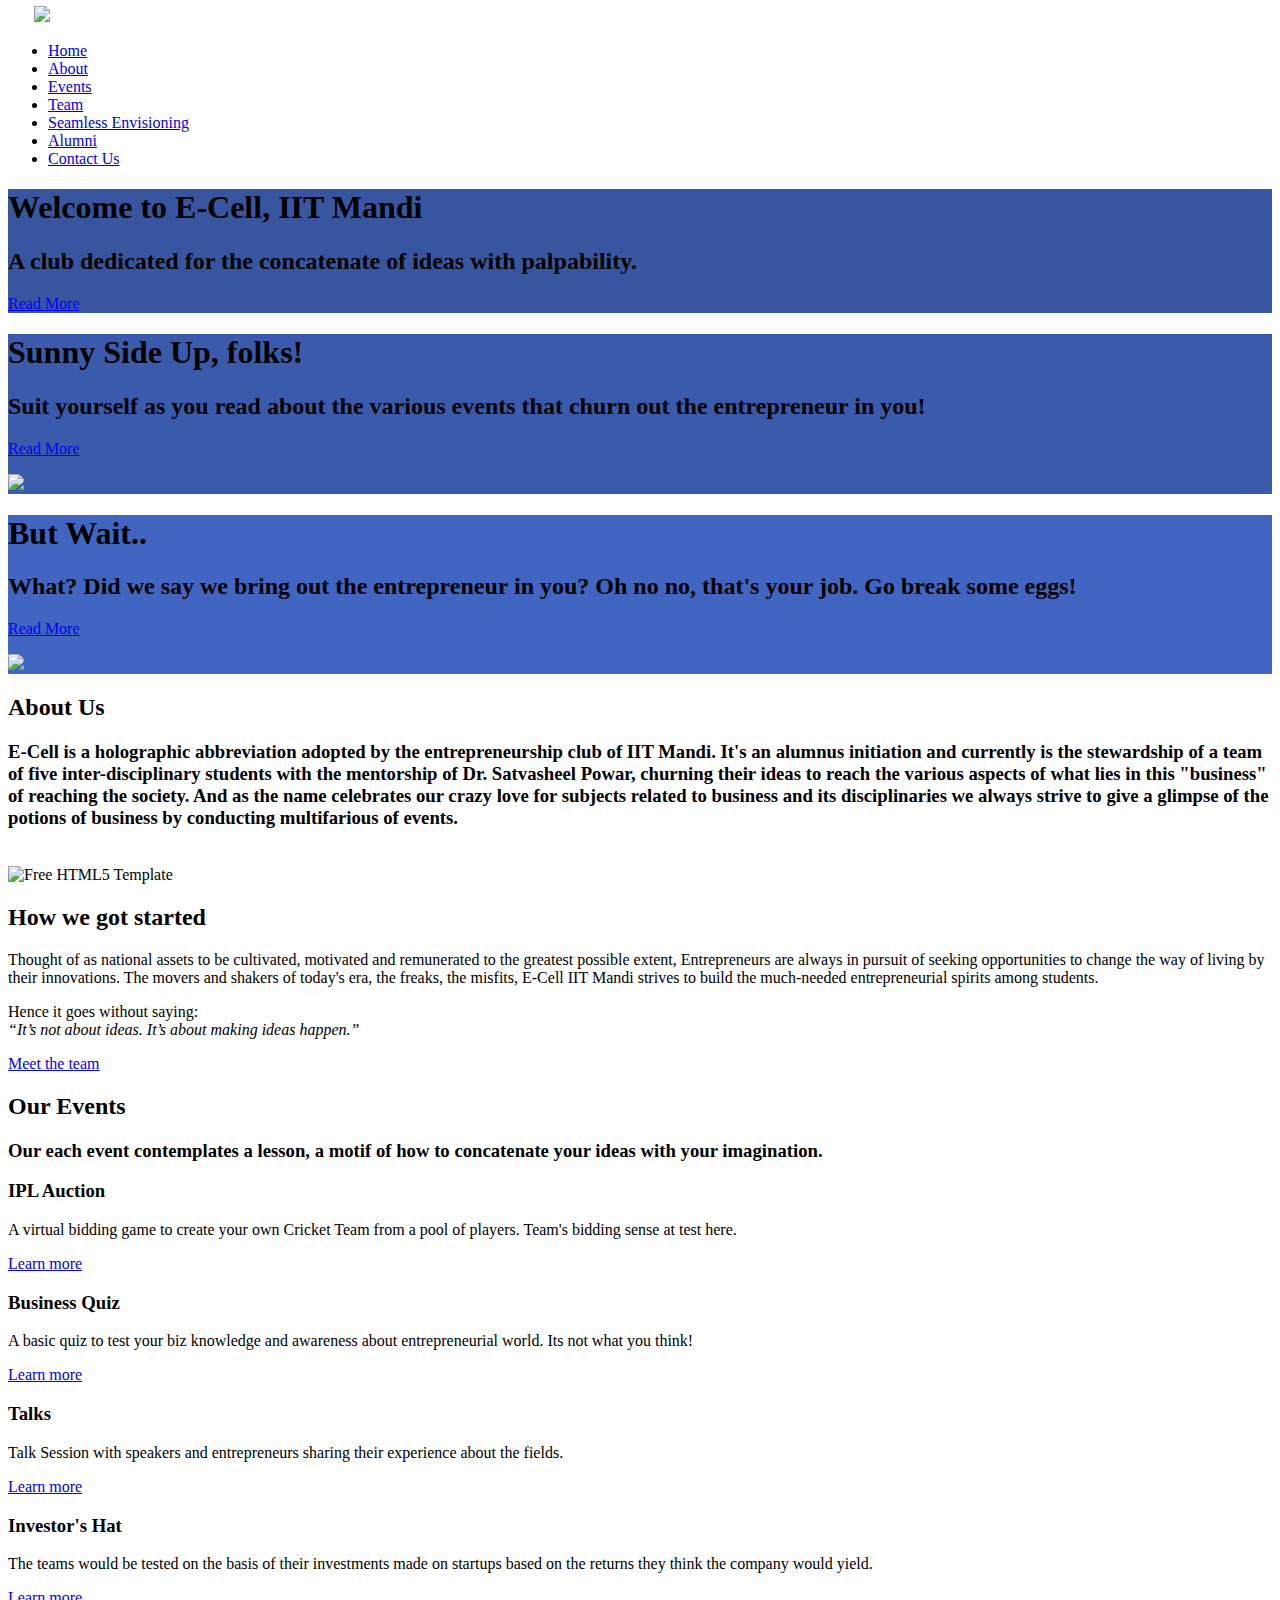
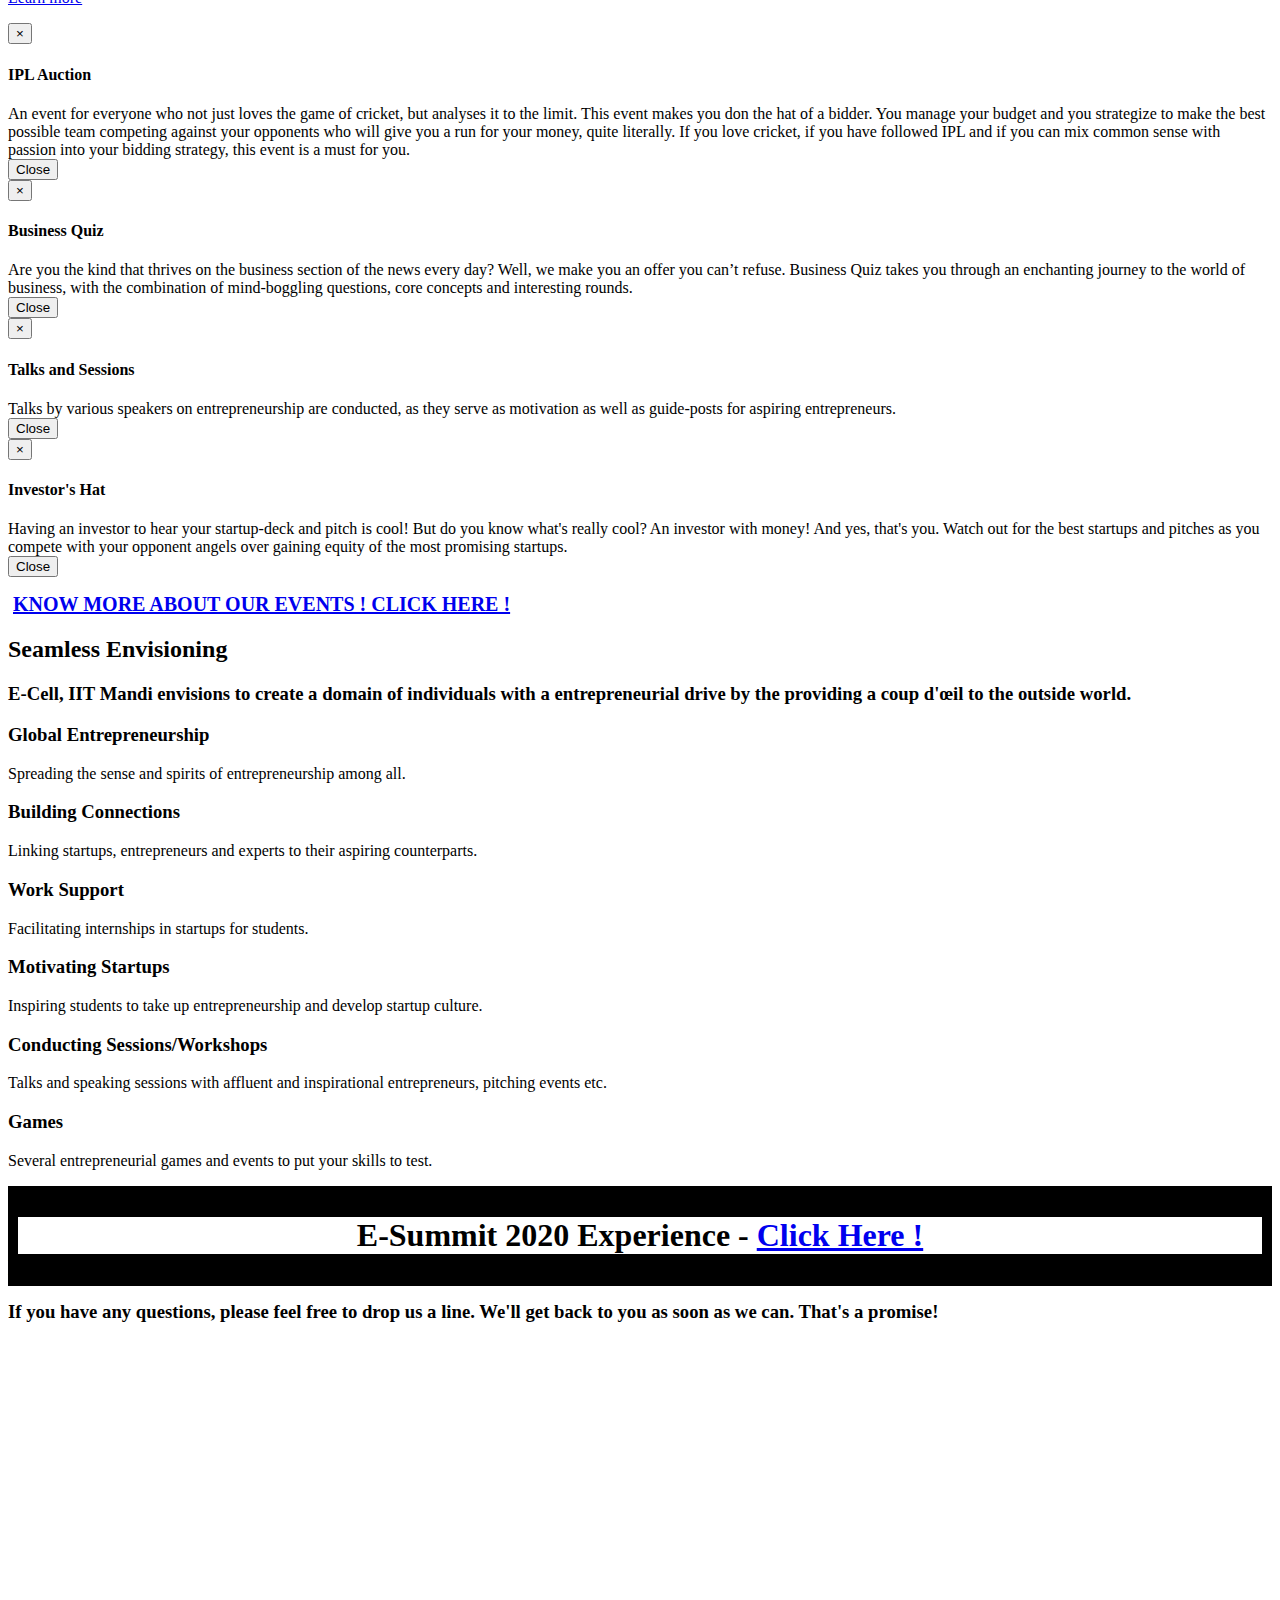
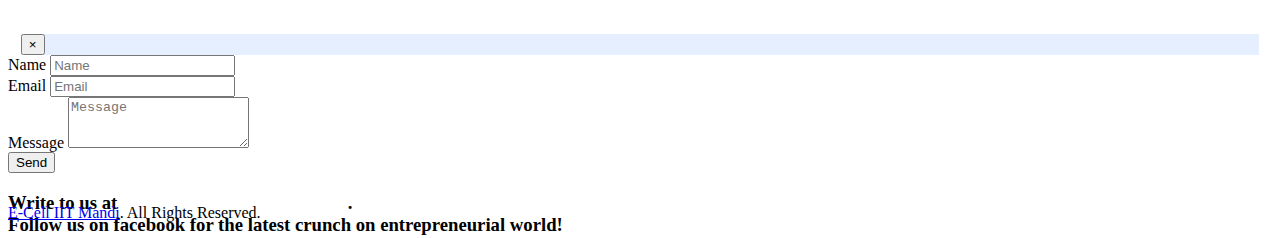
==== index.html @ efbd0212 "Alumni2016" ====
<!--
	For E-Cell IIT Mandi
	WebMaster : Hritik Gupta
-->
<!DOCTYPE html>
<!--[if gt IE 8]><!--> <html class="no-js"> <!--<![endif]-->
	<head>
	<!-- Global site tag (gtag.js) - Google Analytics -->
	<script async src="https://www.googletagmanager.com/gtag/js?id=UA-108229209-1"></script>
	<script>
	  window.dataLayer = window.dataLayer || [];
	  function gtag(){dataLayer.push(arguments);}
	  gtag('js', new Date());

	  gtag('config', 'UA-108229209-1');
	</script>

	<meta charset="utf-8">
	<meta http-equiv="X-UA-Compatible" content="IE=edge">
	<title>E-Cell, IIT Mandi</title>
	<meta name="viewport" content="width=device-width, initial-scale=1">
	<meta name="description" content="E-Cell, IIT Mandi | Entrepreneurship Cell, IIT Mandi, a club dedicated for the concatenate of ideas with palpability and discernity, is a student organisation that aims to instigate the entrepreneurial spirits among students." />
	<meta name="robots" content="noodp" />
	<meta name="keywords" content="ecell iit mandi, ecell, iit mandi" />
	<meta name="author" content="Hritik Gupta" />


  <!-- Facebook and Twitter integration -->
	<meta property="og:title" content="E-Cell, IIT Mandi"/>
	<meta property="og:image" content="images/fbinteg.png"/>
	<meta property="og:url" content=""/>
	<meta property="og:site_name" content=""/>
	<meta property="og:description" content="Entrepreneurship Cell, IIT Mandi is a student organisation that aims to instigate the entrepreneurial spirits among students."/>
	<meta name="twitter:title" content="E-Cell, IIT Mandi" />
	<meta name="twitter:image" content="images/fbinteg.png" />
	<meta name="twitter:url" content="" />
	<meta name="twitter:card" content="" />

	<!-- Place favicon.ico and apple-touch-icon.png in the root directory -->
	<link rel="shortcut icon" href="images/top2.png">

	<link href='https://fonts.googleapis.com/css?family=Source+Sans+Pro:400,300,600,400italic,700' rel='stylesheet' type='text/css'>

	<link href='http://fonts.googleapis.com/css?family=Lato:300,400|Crimson+Text' rel='stylesheet' type='text/css'>

	<!-- Animate.css -->
	<link rel="stylesheet" href="css/animate.css">
	<!-- Icomoon Icon Fonts-->
	<link rel="stylesheet" href="css/icomoon.css">
	<!-- Simple Line Icons -->
	<link rel="stylesheet" href="css/simple-line-icons.css">
	<!-- Owl Carousel -->
	<link rel="stylesheet" href="css/owl.carousel.min.css">
	<link rel="stylesheet" href="css/owl.theme.default.min.css">
	<!-- Bootstrap  -->
	<link rel="stylesheet" href="css/bootstrap.css">

	<link rel="stylesheet" href="css/style.css">
	<link rel="stylesheet" href="css/style2.css">
	<link rel="stylesheet" href="css/ekko-lightbox.css">

	<link rel="stylesheet" href="css/themify-icons.css">
	<link rel="stylesheet" href="css/magnific-popup.css">
	<link rel="stylesheet" href="css/superfish.css">
	<link rel="stylesheet" href="css/easy-responsive-tabs.css">


	<!-- Modernizr JS -->
	<script src="js/modernizr-2.6.2.min.js"></script>
	<script src="https://ajax.googleapis.com/ajax/libs/jquery/3.2.0/jquery.min.js"></script>

	<!-- FOR IE9 below -->
	<!--[if lt IE 9]>
	<script src="js/respond.min.js"></script>
	<![endif]-->

	</head>
	<body>

	<style type="text/css">
		.navbar-brand{
			padding: 2vw;
			margin-top: 1.3vw;
		}
		/* hide mobile version by default */
	  .navbar-header .navbar-brand .mobile {
	    display: none;
	  }
	  /* when screen is less than 600px wide
	     show mobile version and hide desktop */
	  @media (max-width: 768px) {
	    .navbar-header .navbar-brand .mobile {
	      display: block;
	    }
	    .navbar-header .navbar-brand .desktop {
	      display: none;
	    }
	    /*
	    h2.fh5co-sub-lead.to-animate.anton.fadeInUp.animated{
	    	font-size: 15px;
	    }*/
	  }
	  @media (max-width: 768px) {
	    .iphone-image .iphone img {
	      display: none;
	    }
	    .second div{
	    	text-align: center;
	    }
	    h3.tt{
	    	text-align: center;
	    }
	  }

	  textarea{
	  	resize:vertical;
	  }

	</style>

	<header role="banner" id="fh5co-header">
			<div class="container">
				<!-- <div class="row"> -->
			    <nav class="navbar navbar-default">
		        <div class="navbar-header">
		        	<!-- Mobile Toggle Menu Button -->
					<a href="#" class="js-fh5co-nav-toggle fh5co-nav-toggle" data-toggle="collapse" data-target="#navbar" aria-expanded="false" aria-controls="navbar"><i></i></a>
		          	<a class="navbar-brand" href="index.html"><img src="images/top.png" class="desktop" style="margin-top: -3vw"/>
		          	<img src="images/top3.png" class="mobile" style="margin-top: -3vw" /></a>
		        </div>
		        <div id="navbar" class="navbar-collapse collapse">
		          <ul class="nav navbar-nav navbar-right">
		            <li class="active"><a href="#" data-nav-section="home"><span>Home</span></a></li>
		            <li><a href="#" data-nav-section="about"><span>About</span></a></li>
		            <li><a href="#" data-nav-section="press"><span>Events</span></a></li>
					<li><a href="team.html"><span>Team</span></a></li>
		            <li><a href="#" data-nav-section="features"><span>Seamless Envisioning</span></a></li>
		            <li><a href='./Alumni/Alumni2016.html'><span>Alumni</span></a></li>
		            <li><a href="#" data-nav-section="contact"><span>Contact Us</span></a></li>
		          </ul>
		        </div>
			    </nav>
			  <!-- </div> -->
		  </div>
	</header>

	<div id="slider" data-section="home">
		<div class="owl-carousel owl-carousel-fullwidth">

		<div class="item" style="background: #38569f;">
		    	<div class="container" style="position: relative;">
		    		<div class="row">
					    <div class="col-md-8 col-md-offset-2 text-center tt">
		    				<div class="fh5co-owl-text-wrap">
						    	<div class="fh5co-owl-text">
		    						<h1 class="fh5co-lead to-animate">Welcome to E-Cell, IIT Mandi</h1>
									<h2 class="fh5co-sub-lead to-animate anton">A club dedicated for the concatenate of ideas with palpability.<br/></h2>
									<p class="to-animate-2"><a href="#" data-nav-section="about" target="_self" class="btn btn-primary btn-lg">Read More</a></p>
								</div>
							</div>
		    			</div>
		    		</div>
		    	</div>
		    </div>
		<div class="item" style="background: #3A5BAB;">
		    	<div class="container" style="position: relative;">
		    		<div class="row second">
		    			<div class="col-md-7 col-md-push-1 col-md-push-5 col-sm-7 col-sm-push-1 col-sm-push-5">
			    			<div class="fh5co-owl-text-wrap">
						    	<div class="fh5co-owl-text">
						    		<h1 class="fh5co-lead to-animate">Sunny Side Up, folks!</h1>
									<h2 class="fh5co-sub-lead to-animate">Suit yourself as you read about the various events that churn out the entrepreneur in you!</h3>
									<p class="to-animate-2"><a href="#" data-nav-section="about" target="_self" class="btn btn-primary btn-lg">Read More</a></p>
						    	</div>
						    </div>
					    </div>
					    <div class="col-md-4 col-md-pull-7 col-sm-4 col-sm-pull-7 iphone-image">
					    	<div class="iphone to-animate-2"><img src="images/bulb.png"></div>
					    </div>

		    		</div>
		    	</div>
		    </div>
		    <div class="item" style="background: #4166C1;">
		    	<div class="container" style="position: relative;">
		    		<div class="row second">
		    			<div class="col-md-7 col-md-push-1 col-md-push-5 col-sm-7 col-sm-push-1 col-sm-push-5">
			    			<div class="fh5co-owl-text-wrap">
						    	<div class="fh5co-owl-text">
						    		<h1 class="fh5co-lead to-animate">But Wait..</h1>
									<h2 class="fh5co-sub-lead to-animate">What? Did we say we bring out the entrepreneur in you? Oh no no, that's your job. Go break some eggs!</h2>
									<p class="to-animate-2"><a href="#" data-nav-section="about" target="_self" class="btn btn-primary btn-lg">Read More</a></p>
						    	</div>
						    </div>
					    </div>
					    <div class="col-md-4 col-md-pull-7 col-sm-4 col-sm-pull-7 iphone-image">
					    	<div class="iphone to-animate-2"><img src="images/hands.png"></div>
					    </div>

		    		</div>
		    	</div>
		    </div>
		</div>
	</div>

	<div id="fh5co-about-us" data-section="about">
		<div class="container">
			<div class="row row-bottom-padded-lg" id="about-us">
				<div class="col-md-12 section-heading text-center">
					<h2 class="to-animate">About Us</h2>
					<div class="row">
						<div class="col-md-8 col-md-offset-2 to-animate">
							<h3>E-Cell is a holographic abbreviation adopted by the entrepreneurship club of IIT Mandi. It's an alumnus initiation and currently is the stewardship of a team of five inter-disciplinary students with the mentorship of Dr. Satvasheel Powar, churning their ideas to reach the various aspects of what lies in this "business" of reaching the society. And as the name celebrates our crazy love for subjects related to business and its disciplinaries we always strive to give a glimpse of the potions of business by conducting multifarious of events.</h3>
						</div>
					</div>
				</div>
				<div class="row">
				<div class="col-md-8 to-animate">
					<br>
					<img src="images/wall.png" class="img-responsive img-rounded" alt="Free HTML5 Template">
				</div>
				<div class="col-md-4 to-animate">
					<h2>How we got started</h2>
					<p>Thought of as national assets to be cultivated, motivated and remunerated to the greatest possible extent, Entrepreneurs are always in pursuit of seeking opportunities to change the way of living by their innovations. The movers and shakers of today's era, the freaks, the misfits, E-Cell IIT Mandi strives to build the much-needed entrepreneurial spirits among students.</p>
					<p>Hence it goes without saying: <br/> <i>“It’s not about ideas. It’s about making ideas happen.”</i></p>
					<p><a href="team.html" class="btn btn-primary" style="width: 100%">Meet the team</a></p>
				</div>
			</div>
			</div>
	</div>

	<div id="fh5co-press" data-section="press">
		<div class="container">
			<div class="row">
				<div class="col-md-12 section-heading text-center">
					<h2 class="single-animate animate-press-1">Our Events</h2>
					<div class="row">
						<div class="col-md-8 col-md-offset-2 subtext single-animate animate-press-2">
							<h3>Our each event contemplates a lesson, a motif of how to concatenate your ideas with your imagination.</h3>
						</div>
					</div>
				</div>
			</div>
			<div class="row">
				<div class="col-md-6">
					<!-- Press Item -->
					<div class="fh5co-press-item to-animate">
						<div class="fh5co-press-img" style="background-image: url(images/iplauc.jpg)">
						</div>
						<div class="fh5co-press-text">
							<h3 class="h2 fh5co-press-title">IPL Auction<span class="fh5co-border"></span></h3>
							<p>A virtual bidding game to create your own Cricket Team from a pool of players. Team's bidding sense at test here.</p>
							<p><a href="#iplModal" class="btn btn-primary btn-sm" data-toggle="modal">Learn more</a></p>
						</div>
					</div>
					<!-- Press Item -->
				</div>

				<div class="col-md-6">
					<!-- Press Item -->
					<div class="fh5co-press-item to-animate">
						<div class="fh5co-press-img" style="background-image: url(images/bizquiz.jpg)">
						</div>
						<div class="fh5co-press-text">
							<h3 class="h2 fh5co-press-title">Business Quiz <span class="fh5co-border"></span></h3>
							<p>A basic quiz to test your biz knowledge and awareness about entrepreneurial world. Its not what you think!</p>
							<p><a href="#bizModal" class="btn btn-primary btn-sm" data-toggle="modal">Learn more</a></p>
						</div>
					</div>
					<!-- Press Item -->
				</div>

				<div class="col-md-6">
					<!-- Press Item -->
					<div class="fh5co-press-item to-animate">
						<div class="fh5co-press-img" style="background-image: url(images/talk.jpg);">
						</div>
						<div class="fh5co-press-text">
							<h3 class="h2 fh5co-press-title">Talks<span class="fh5co-border"></span></h3>
							<p>Talk Session with speakers and entrepreneurs sharing their experience about the fields.</p>
							<p><a href="#talkModal" class="btn btn-primary btn-sm" data-toggle="modal">Learn more</a></p>
						</div>
					</div>
					<!-- Press Item -->
				</div>

				<div class="col-md-6">
					<!-- Press Item -->
					<div class="fh5co-press-item to-animate">
						<div class="fh5co-press-img" style="background-image: url(images/invhat.jpg);">
						</div>
						<div class="fh5co-press-text">
							<h3 class="h2 fh5co-press-title">Investor's Hat<span class="fh5co-border"></span></h3>
							<p>The teams would be tested on the basis of their investments made on startups based on the returns they think the company would yield.</p>
							<p><a href="#invhModal" class="btn btn-primary btn-sm" data-toggle="modal">Learn more</a></p>
						</div>
					</div>
					<!-- Press Item -->
				</div>

				<!--event modals after this-->

			    <div id="iplModal" class="modal fade">
			        <div class="modal-dialog">
			            <div class="modal-content">
			                <div class="modal-header">
			                    <button type="button" class="close" data-dismiss="modal" aria-hidden="true">&times;</button>
			                    <h4 class="modal-title">IPL Auction</h4>
			                </div>
			                <div class="modal-body">
								An event for everyone who not just loves the game of cricket, but analyses it to the limit. This event makes you don the hat of a bidder. You manage your budget and you strategize to make the best possible team competing against your opponents who will give you a run for your money, quite literally. If you love cricket, if you have followed IPL and if you can mix common sense with passion into your bidding strategy, this event is a must for you.
			                </div>
			                <div class="modal-footer">
			                    <button type="button" class="btn btn-default" data-dismiss="modal">Close</button>
			                </div>
			            </div>
			        </div>
			    </div>
			    <div id="bizModal" class="modal fade">
			        <div class="modal-dialog">
			            <div class="modal-content">
			                <div class="modal-header">
			                    <button type="button" class="close" data-dismiss="modal" aria-hidden="true">&times;</button>
			                    <h4 class="modal-title">Business Quiz</h4>
			                </div>
			                <div class="modal-body">
								Are you the kind that thrives on the business section of the news every day? Well, we make you an offer you can’t refuse. Business Quiz takes you through an enchanting journey to the world of business, with the combination of mind-boggling questions, core concepts and interesting rounds.
			                </div>
			                <div class="modal-footer">
			                    <button type="button" class="btn btn-default" data-dismiss="modal">Close</button>
			                </div>
			            </div>
			        </div>
			    </div>
			    <div id="talkModal" class="modal fade">
			        <div class="modal-dialog">
			            <div class="modal-content">
			                <div class="modal-header">
			                    <button type="button" class="close" data-dismiss="modal" aria-hidden="true">&times;</button>
			                    <h4 class="modal-title">Talks and Sessions</h4>
			                </div>
			                <div class="modal-body">
								Talks by various speakers on entrepreneurship are conducted, as they serve as motivation as well as guide-posts for aspiring entrepreneurs.
			                </div>
			                <div class="modal-footer">
			                    <button type="button" class="btn btn-default" data-dismiss="modal">Close</button>
			                </div>
			            </div>
			        </div>
			    </div>
			    <div id="invhModal" class="modal fade">
			        <div class="modal-dialog">
			            <div class="modal-content">
			                <div class="modal-header">
			                    <button type="button" class="close" data-dismiss="modal" aria-hidden="true">&times;</button>
			                    <h4 class="modal-title">Investor's Hat</h4>
			                </div>
			                <div class="modal-body">
								Having an investor to hear your startup-deck and pitch is cool! But do you know what's really cool? An investor with money! And yes, that's you. Watch out for the best startups and pitches as you compete with your opponent angels over gaining equity of the most promising startups.
			                </div>
			                <div class="modal-footer">
			                    <button type="button" class="btn btn-default" data-dismiss="modal">Close</button>
			                </div>
			            </div>
			        </div>
			    </div>
			    <p><a href="events-so-far.html" class="btn btn-primary" style="width: 100%; height: 50px; padding-left: 5px;padding-right: 5px; font-size: 20px"><b>KNOW MORE ABOUT OUR EVENTS ! CLICK HERE !</b></a></p>

				<!--ends-->

			</div>
		</div>
	</div>

	<div id="fh5co-features" data-section="features">
		<div class="container">
			<div class="row">
				<div class="col-md-12 section-heading text-center">
					<h2 class="single-animate animate-features-1">Seamless Envisioning</h2>
					<div class="row">
						<div class="col-md-8 col-md-offset-2 single-animate animate-features-2">
							<h3>E-Cell, IIT Mandi envisions to create a domain of individuals with a entrepreneurial drive by the providing a coup d'œil to the outside world.</h3>
						</div>
					</div>
				</div>
			</div>
			<div class="row row-bottom-padded-sm">
				<div class="col-md-4 col-sm-6 col-xs-6 col-xxs-12 fh5co-service to-animate">
					<div class="fh5co-icon"><i class="icon-globe"></i></div>
					<div class="fh5co-desc">
						<h3>Global Entrepreneurship</h3>
						<p>Spreading the sense and spirits of entrepreneurship among all.</p>
					</div>
				</div>
				<div class="col-md-4 col-sm-6 col-xs-6 col-xxs-12 fh5co-service to-animate">
					<div class="fh5co-icon"><i class="icon-link"></i></div>
					<div class="fh5co-desc">
						<h3>Building Connections</h3>
						<p>Linking startups, entrepreneurs and experts to their aspiring counterparts.</p>
					</div>
				</div>
				<div class="clearfix visible-sm-block visible-xs-block"></div>
				<div class="col-md-4 col-sm-6 col-xs-6 col-xxs-12 fh5co-service to-animate">
					<div class="fh5co-icon"><i class="icon-briefcase"></i></div>
					<div class="fh5co-desc">
						<h3>Work Support</h3>
						<p>Facilitating internships in startups for students.</p>
					</div>
				</div>
				<div class="col-md-4 col-sm-6 col-xs-6 col-xxs-12 fh5co-service to-animate">
					<div class="fh5co-icon"><i class="icon-fire"></i></div>
					<div class="fh5co-desc">
						<h3>Motivating Startups</h3>
						<p>Inspiring students to take up entrepreneurship and develop startup culture.</p>
					</div>
				</div>
				<div class="clearfix visible-sm-block visible-xs-block"></div>
				<div class="col-md-4 col-sm-6 col-xs-6 col-xxs-12 fh5co-service to-animate">
					<div class="fh5co-icon"><i class="icon-users"></i></div>
					<div class="fh5co-desc">
						<h3>Conducting Sessions/Workshops</h3>
						<p>Talks and speaking sessions with affluent and inspirational entrepreneurs, pitching events etc.</p>
					</div>
				</div>
				<div class="col-md-4 col-sm-6 col-xs-6 col-xxs-12 fh5co-service to-animate">
					<div class="fh5co-icon"><i class="icon-bulb"></i></div>
					<div class="fh5co-desc">
						<h3>Games</h3>
						<p>Several entrepreneurial games and events to put your skills to test.</p>
					</div>
				</div>
				<div class="clearfix visible-sm-block visible-xs-block"></div>
			</div>
		</div>
	</div>

	<div style="background-color: black; padding: 10px;">
		<p>
			<center>
			<h1 style="background: white">E-Summit 2020 Experience - <a href="summit.html">Click Here !</a></h1>
			</center>
		</p>
	</div>

	<div id="fh5co-testimonials" data-section="contact">
		<div class="container" style="margin-bottom:-4vw ; margin-top: -4vw">
			<div class="row">
				<div class="col-md-12 section-heading text-center">
					<h2 class="to-animate">Let us Connect</h2>
					<div class="row">
						<div class="col-md-8 col-md-offset-2 subtext to-animate">
							<h3>If you have any questions, please feel free to drop us a line. We'll get back to you as soon as we can. That's a promise!</h3>
						</div>
					</div>
				</div>
			</div>
			<div class="to-animate">
				<iframe width= 100% height="250" frameborder="0" style="border:0" src="https://www.google.com/maps/embed/v1/place?key=AIzaSyDTu0vvjYXye_JJHxzOhkNqbryvmiI9p1Q &q=Indian+Institute+of+Technology,+Mandi" allowfullscreen></iframe>
			</div>

			<div style="margin-top: 3vw" class="to-animate">

				<section>
					<div class="container">
						<div class="row">
							<div class="fh5co-spacer fh5co-spacer-sm"></div>
							<div class="col-md-8">

							<!--success message on submission-->
							<div id="messages" class="hide" role="alert" style="margin-right: 1vw; margin-left: 1vw; color:#001f51; background-color: #e5efff">
		  						<button type="button" id="hide" class="close" aria-label="Close"><span id="close">&times;</span></button>
		  						<div id="messages_content"></div>
							</div>
							<!--ends-->
								<form id="myform" action="form.php" method="post">
									<div class="col-md-12">
										<div class="form-group">
											<label for="name" class="sr-only">Name</label>
											<input placeholder="Name" id="name" required="required" type="text" class="form-control input-lg">
										</div>
									</div>
									<div class="col-md-12">
										<div class="form-group">
											<label for="email" class="sr-only">Email</label>
											<input placeholder="Email" id="email" validate="required:true"
    pattern="[a-zA-Z0-9!#$%&'*+\/=?^_`{|}~.-]+@[a-zA-Z0-9-]+(\.[a-zA-Z0-9-]+)*" required="required" type="text" class="form-control input-lg">
										</div>
									</div>

									<div class="col-md-12">
										<div class="form-group">
											<label for="message" class="sr-only">Message</label>
											<textarea placeholder="Message" id="message" required="required" class="form-control input-lg" rows="3"></textarea>
										</div>
									</div>
									<div class="col-md-12">
										<div class="form-group">
											<input type="submit" name="submit" class="btn btn-primary btn-lg" value="Send">
										</div>
									</div>
								</form>
							</div>
							<div class="col-md-4">
								<div class="section-heading text-center">
									<div class="row">
										<div class="subtext to-animate text-left">
											<h3 class="tt">Write to us at <a style="color: white">edc@students.iitmandi.ac.in</a>. <br/>Follow us on facebook for the latest crunch on entrepreneurial world!</h4>
										</div>
									</div>
								</div>
							</div>
							<div class="fh5co-spacer fh5co-spacer-md"></div>
						</div>
					</div>
				</section>
			</div>
		</div>
	</div>
	<footer id="footer" role="contentinfo">
		<div class="container">
			<div class="row row-bottom-padded-sm">
				<div class="col-md-12">
					<p class="copyright text-center"><a href="index.html">E-Cell IIT Mandi</a>. All Rights Reserved.</p>
				</div>
			</div>
		</div>
	</footer>

	<!-- jQuery -->
	<script src="js/jquery.min.js"></script>
	<!-- jQuery Easing -->
	<script src="js/jquery.easing.1.3.js"></script>
	<!-- Bootstrap -->
	<script src="js/bootstrap.min.js"></script>
	<!-- Waypoints -->
	<script src="js/jquery.waypoints.min.js"></script>
	<!-- Owl Carousel -->
	<script src="js/owl.carousel.min.js"></script>

	<script src="js/jquery.magnific-popup.min.js"></script>
	<script src="js/hoverIntent.js"></script>
	<script src="js/superfish.js"></script>
	<script src="js/easyResponsiveTabs.js"></script>
	<script src="js/fastclick.js"></script>
	<script src="js/main2.js"></script>


	<script type="text/javascript">


		window.onscroll = function (e){
			if($(window).width() >=	800){
				if( $(this).scrollTop() > 400 ) {
			        $(".desktop").hide();
			        $(".mobile").show();
			    }
			    else {
			      	$(".desktop").show();
		        	$(".mobile").hide();
	    		}
			}
		}
		$(document).on('click', '*[data-toggle="lightbox"]', function(event) {
		    event.preventDefault();
		    $(this).ekkoLightbox();
		});
	</script>

	<script type="text/javascript">
		$(document).ready(function(){
	    	$("#iplModal").on('shown.bs.modal', function(){
	       	 $(this).find('input[type="text"]').focus();
	    	});
		});
		$(document).ready(function(){
	    	$("#bizModal").on('shown.bs.modal', function(){
	       	 $(this).find('input[type="text"]').focus();
	    	});
		});
		$(document).ready(function(){
	    	$("#talkModal").on('shown.bs.modal', function(){
	       	 $(this).find('input[type="text"]').focus();
	    	});
		});
		$(document).ready(function(){
	    	$("#invhModal").on('shown.bs.modal', function(){
	       	 $(this).find('input[type="text"]').focus();
	    	});
		});

		$('#myform').on('submit', function(e) {
		  $('#messages').removeClass('hide').addClass('alert alert-success alert-dismissible').slideDown();
		  $('#messages_content').html('<h4 class="usefont" style="text-align: center"><strong>Thanks!</strong> <br/>We appreciate that you have taken the time to write to us. We will contact you soon.</h4>');
		  $('#modal').modal('show');
		  e.preventDefault();
		});

		$('#close').on('click', function(e) {
		  $('#messages').removeClass('alert alert-success alert-dismissible').addClass('hide').slideUp().hide();
		  $('#messages_content').html('');
		  $('#modal').modal('show');
		  e.preventDefault();
		});

		$("#myform").on("submit", function(event){
			event.preventDefault();
			var name = $("#name").val();
			var email = $("#email").val();
			var message= $("#message").val();
			$.post('form.php',{name:name,email:email,message:message},function(data){
				$('#msg').html(data);//handle received data
			});
			$("#myform")[0].reset();
		});

	</script>

	<script src="js/main.js"></script>
	<script src="js/ekko-lightbox.js"></script>

	</body>
</html>
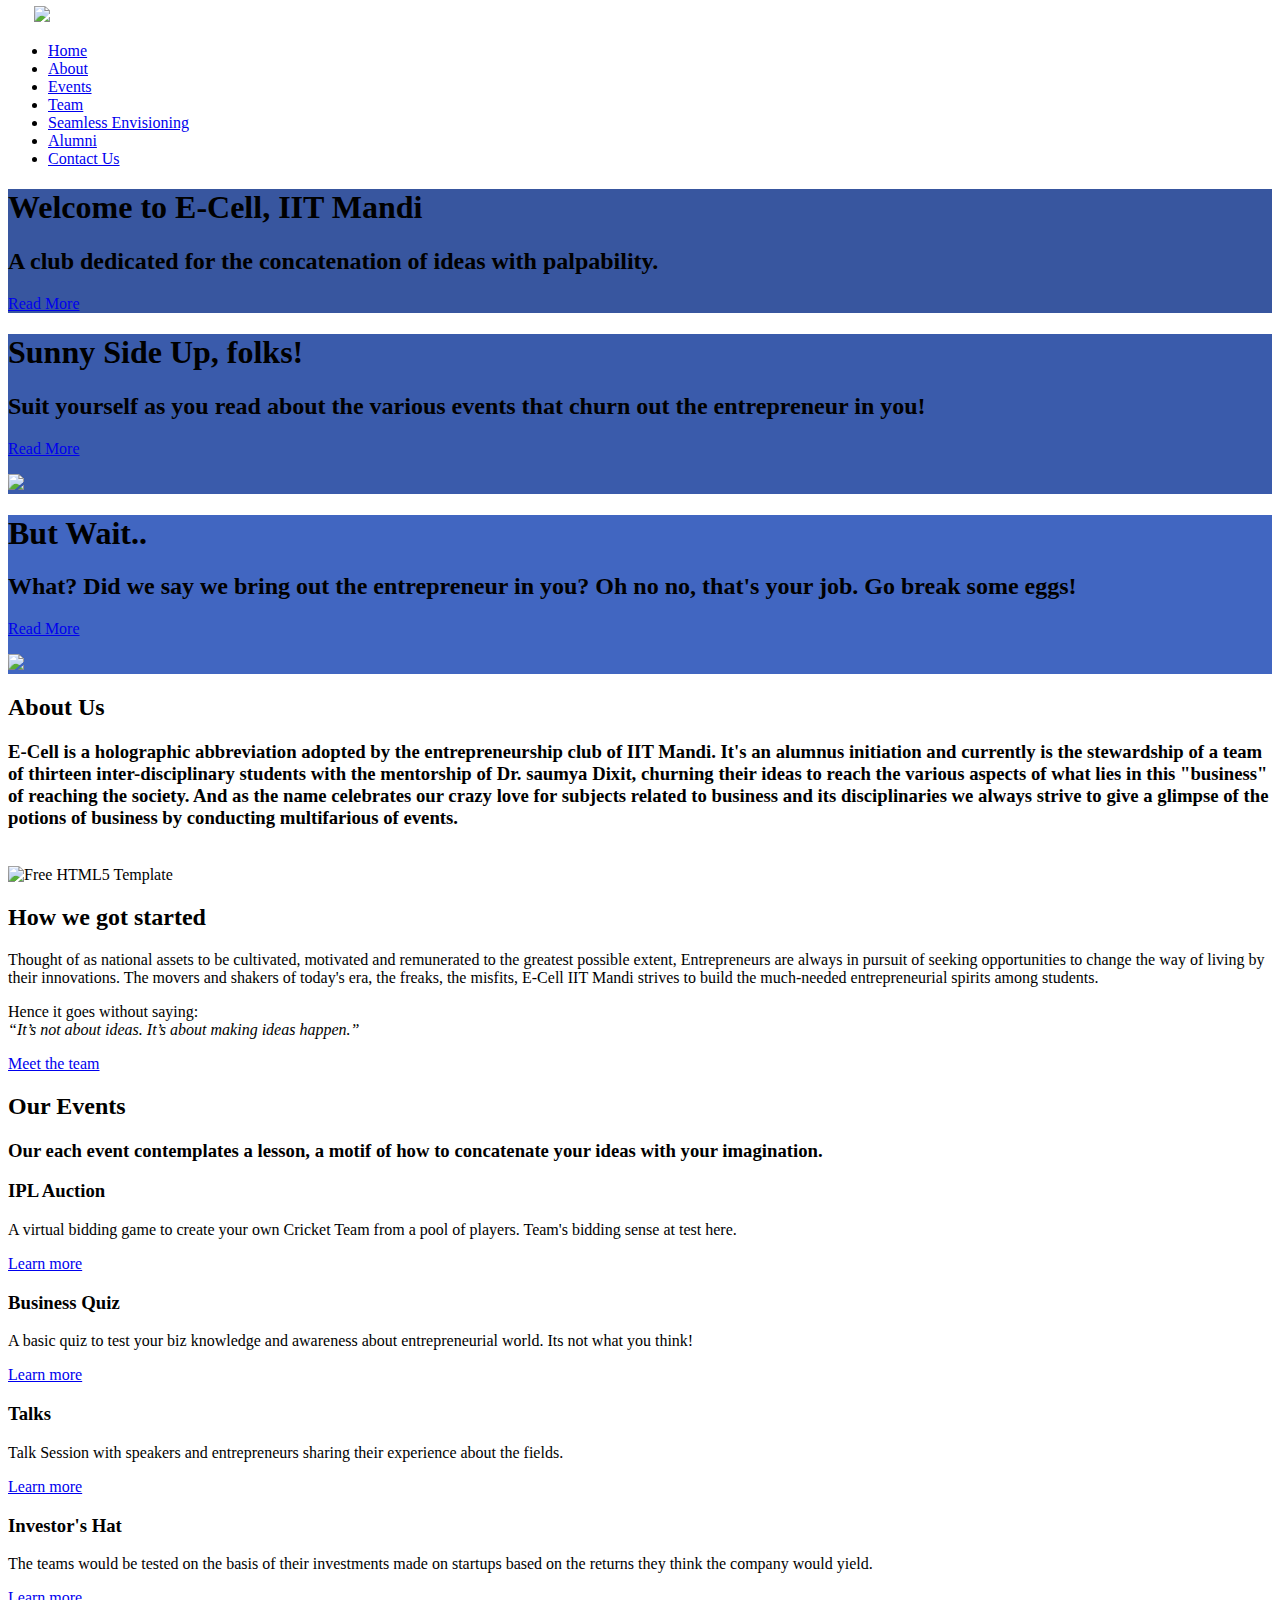
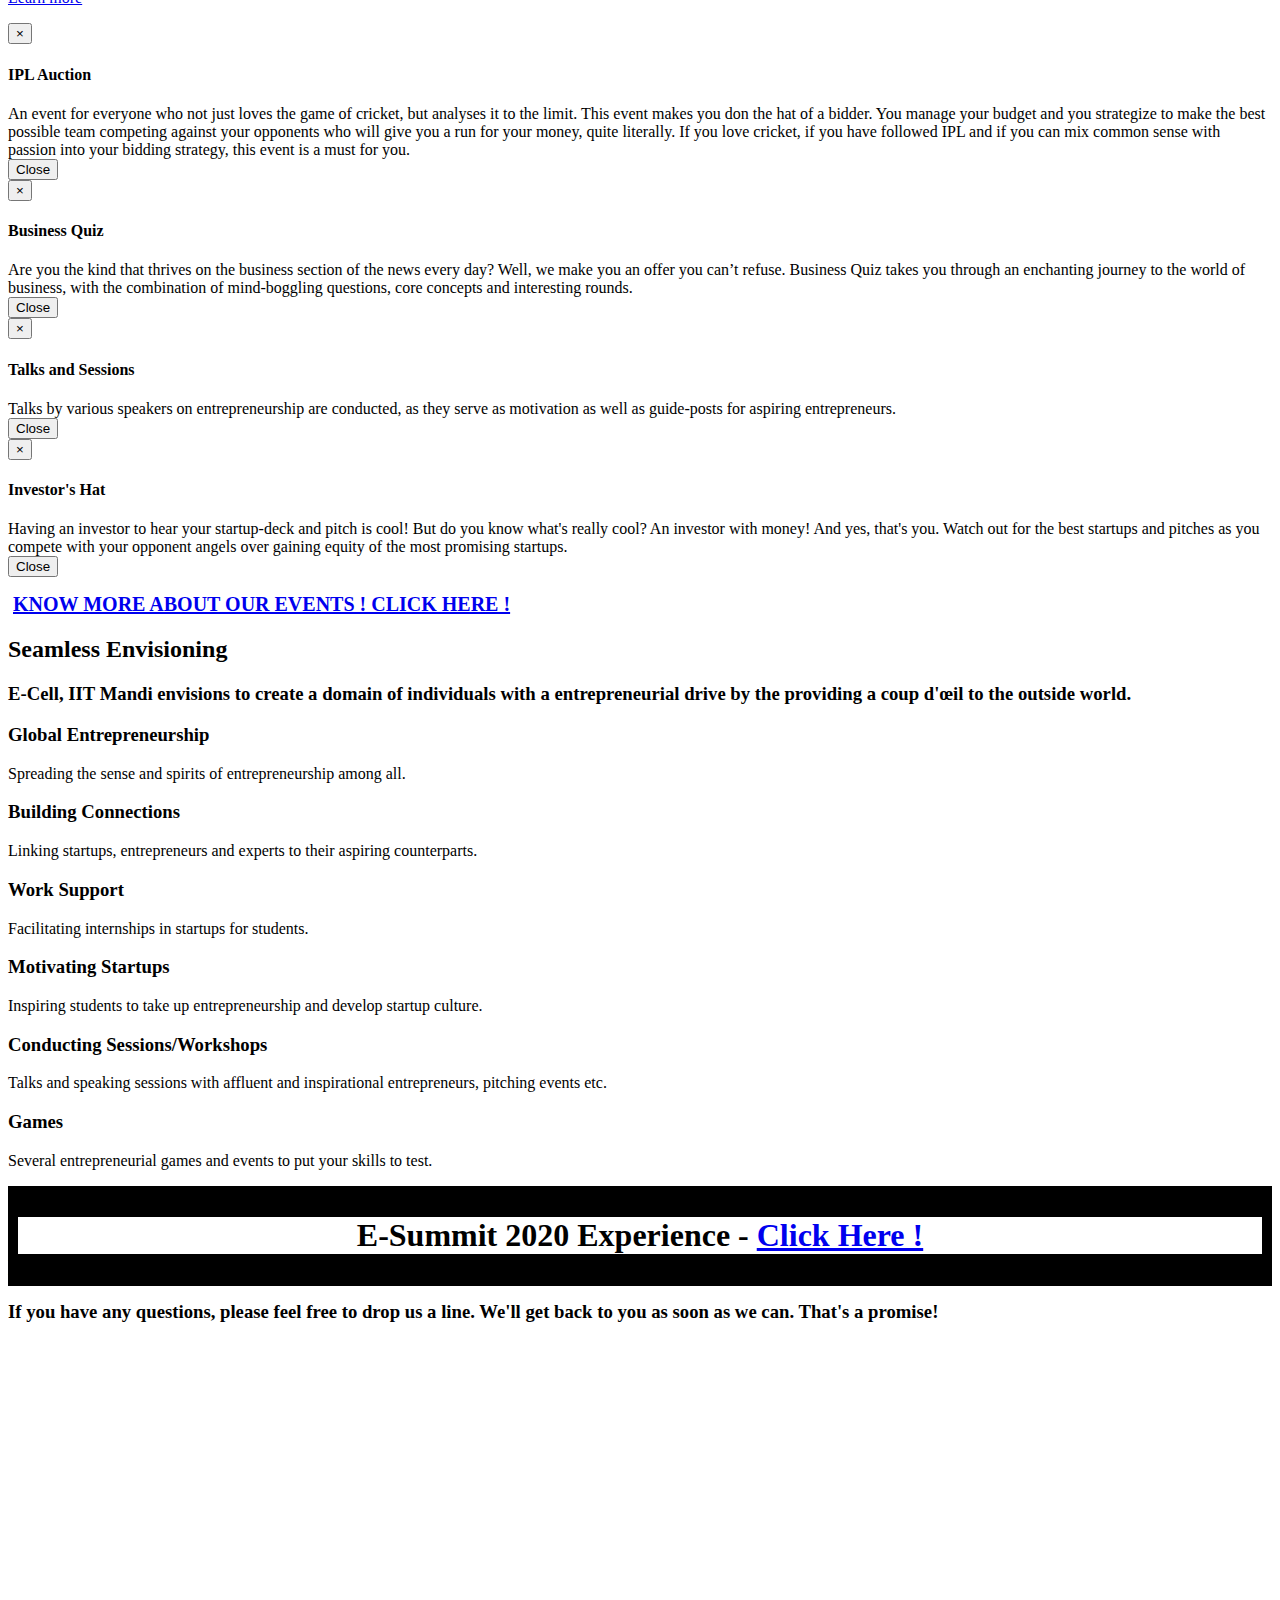
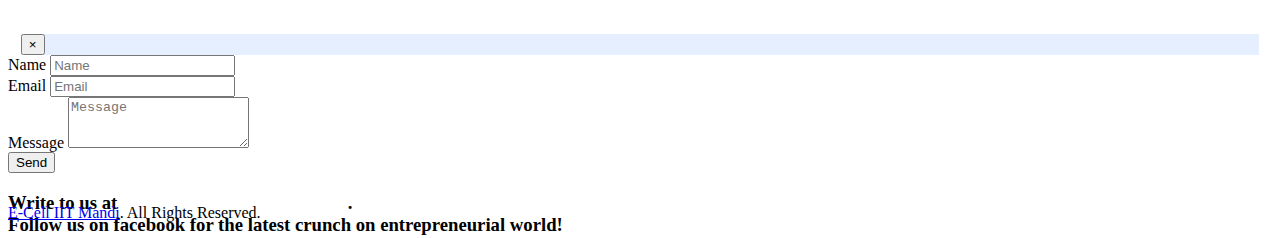
==== commit 43b534e9: "Added new team strength and FA's name" ====
--- a/index.html
+++ b/index.html
@@ -19,7 +19,7 @@
 	<meta http-equiv="X-UA-Compatible" content="IE=edge">
 	<title>E-Cell, IIT Mandi</title>
 	<meta name="viewport" content="width=device-width, initial-scale=1">
-	<meta name="description" content="E-Cell, IIT Mandi | Entrepreneurship Cell, IIT Mandi, a club dedicated for the concatenate of ideas with palpability and discernity, is a student organisation that aims to instigate the entrepreneurial spirits among students." />
+	<meta name="description" content="E-Cell, IIT Mandi | Entrepreneurship Cell, IIT Mandi, a club dedicated for the concatenation of ideas with palpability and discernity, is a student organisation that aims to instigate the entrepreneurial spirits among students." />
 	<meta name="robots" content="noodp" />
 	<meta name="keywords" content="ecell iit mandi, ecell, iit mandi" />
 	<meta name="author" content="Hritik Gupta" />
@@ -154,7 +154,7 @@
 		    				<div class="fh5co-owl-text-wrap">
 						    	<div class="fh5co-owl-text">
 		    						<h1 class="fh5co-lead to-animate">Welcome to E-Cell, IIT Mandi</h1>
-									<h2 class="fh5co-sub-lead to-animate anton">A club dedicated for the concatenate of ideas with palpability.<br/></h2>
+									<h2 class="fh5co-sub-lead to-animate anton">A club dedicated for the concatenation of ideas with palpability.<br/></h2>
 									<p class="to-animate-2"><a href="#" data-nav-section="about" target="_self" class="btn btn-primary btn-lg">Read More</a></p>
 								</div>
 							</div>
@@ -210,7 +210,7 @@
 					<h2 class="to-animate">About Us</h2>
 					<div class="row">
 						<div class="col-md-8 col-md-offset-2 to-animate">
-							<h3>E-Cell is a holographic abbreviation adopted by the entrepreneurship club of IIT Mandi. It's an alumnus initiation and currently is the stewardship of a team of five inter-disciplinary students with the mentorship of Dr. Satvasheel Powar, churning their ideas to reach the various aspects of what lies in this "business" of reaching the society. And as the name celebrates our crazy love for subjects related to business and its disciplinaries we always strive to give a glimpse of the potions of business by conducting multifarious of events.</h3>
+							<h3>E-Cell is a holographic abbreviation adopted by the entrepreneurship club of IIT Mandi. It's an alumnus initiation and currently is the stewardship of a team of thirteen inter-disciplinary students with the mentorship of Dr. saumya Dixit, churning their ideas to reach the various aspects of what lies in this "business" of reaching the society. And as the name celebrates our crazy love for subjects related to business and its disciplinaries we always strive to give a glimpse of the potions of business by conducting multifarious of events.</h3>
 						</div>
 					</div>
 				</div>
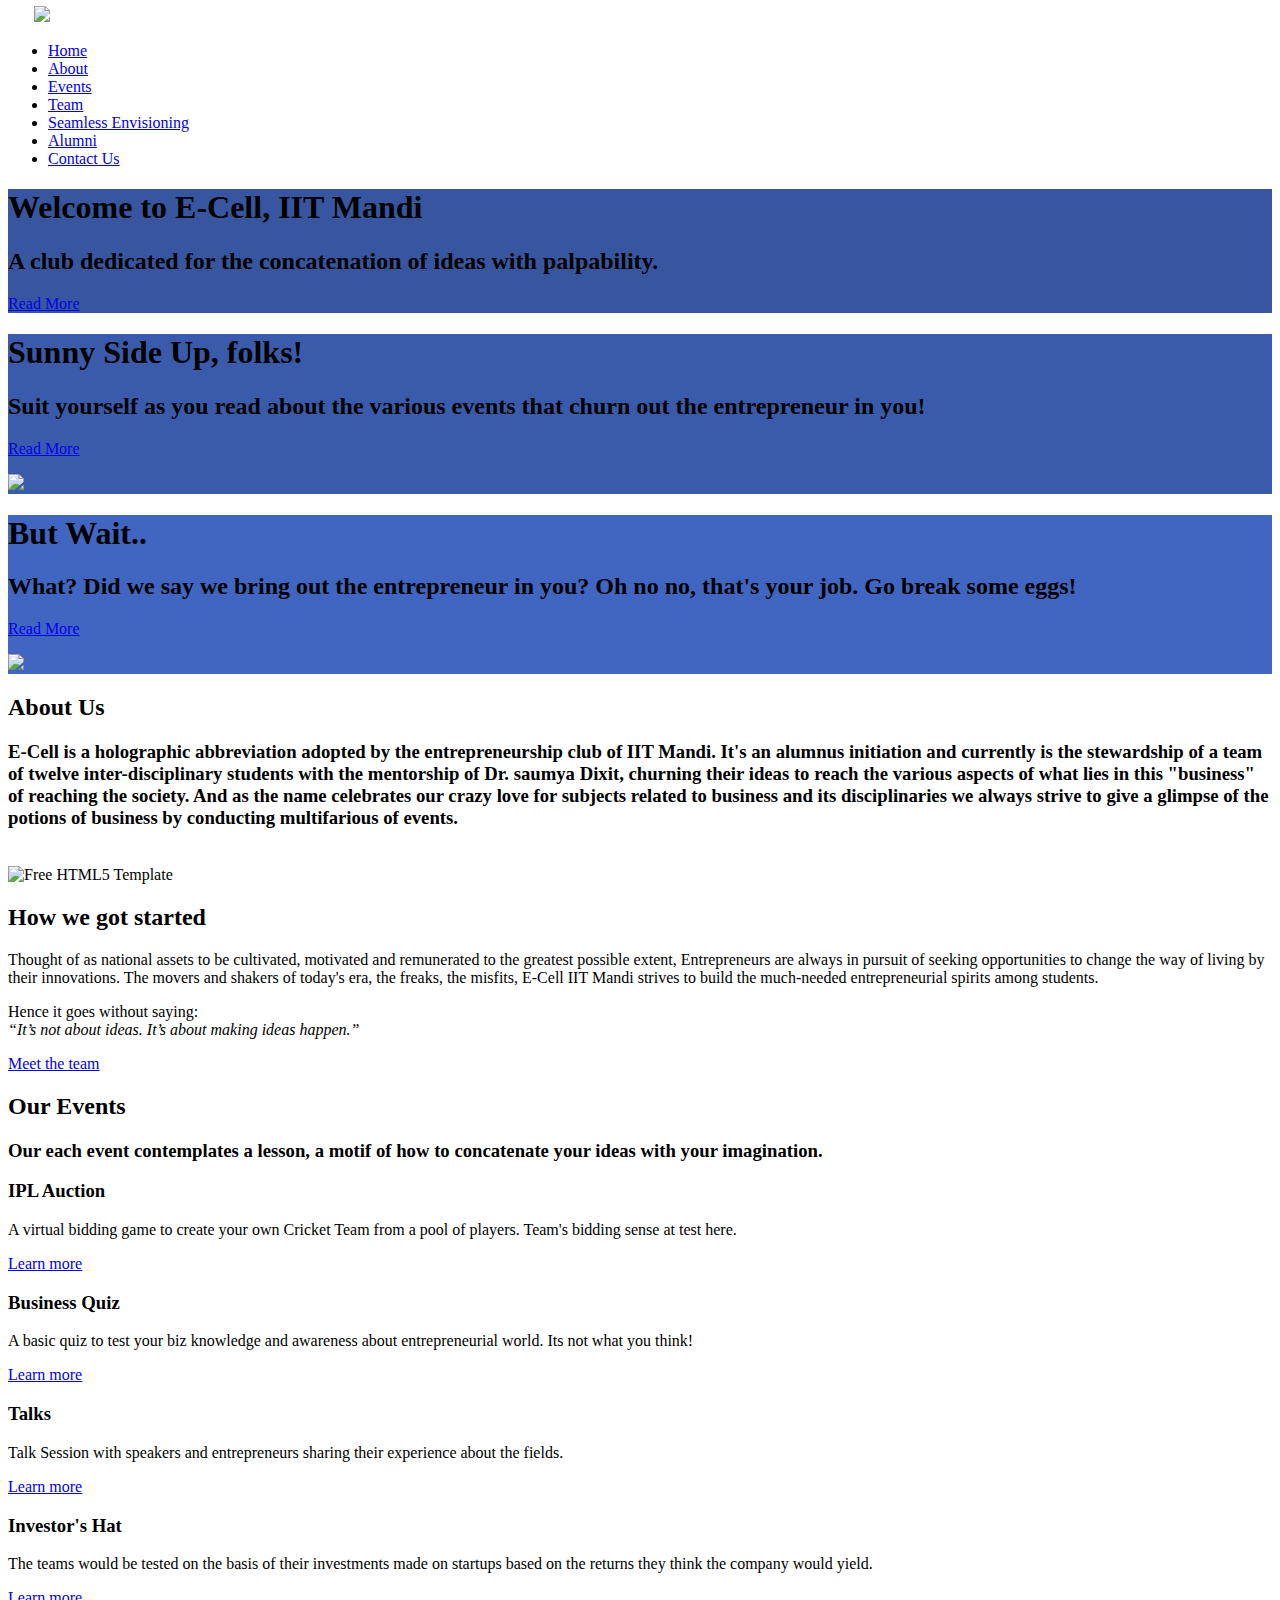
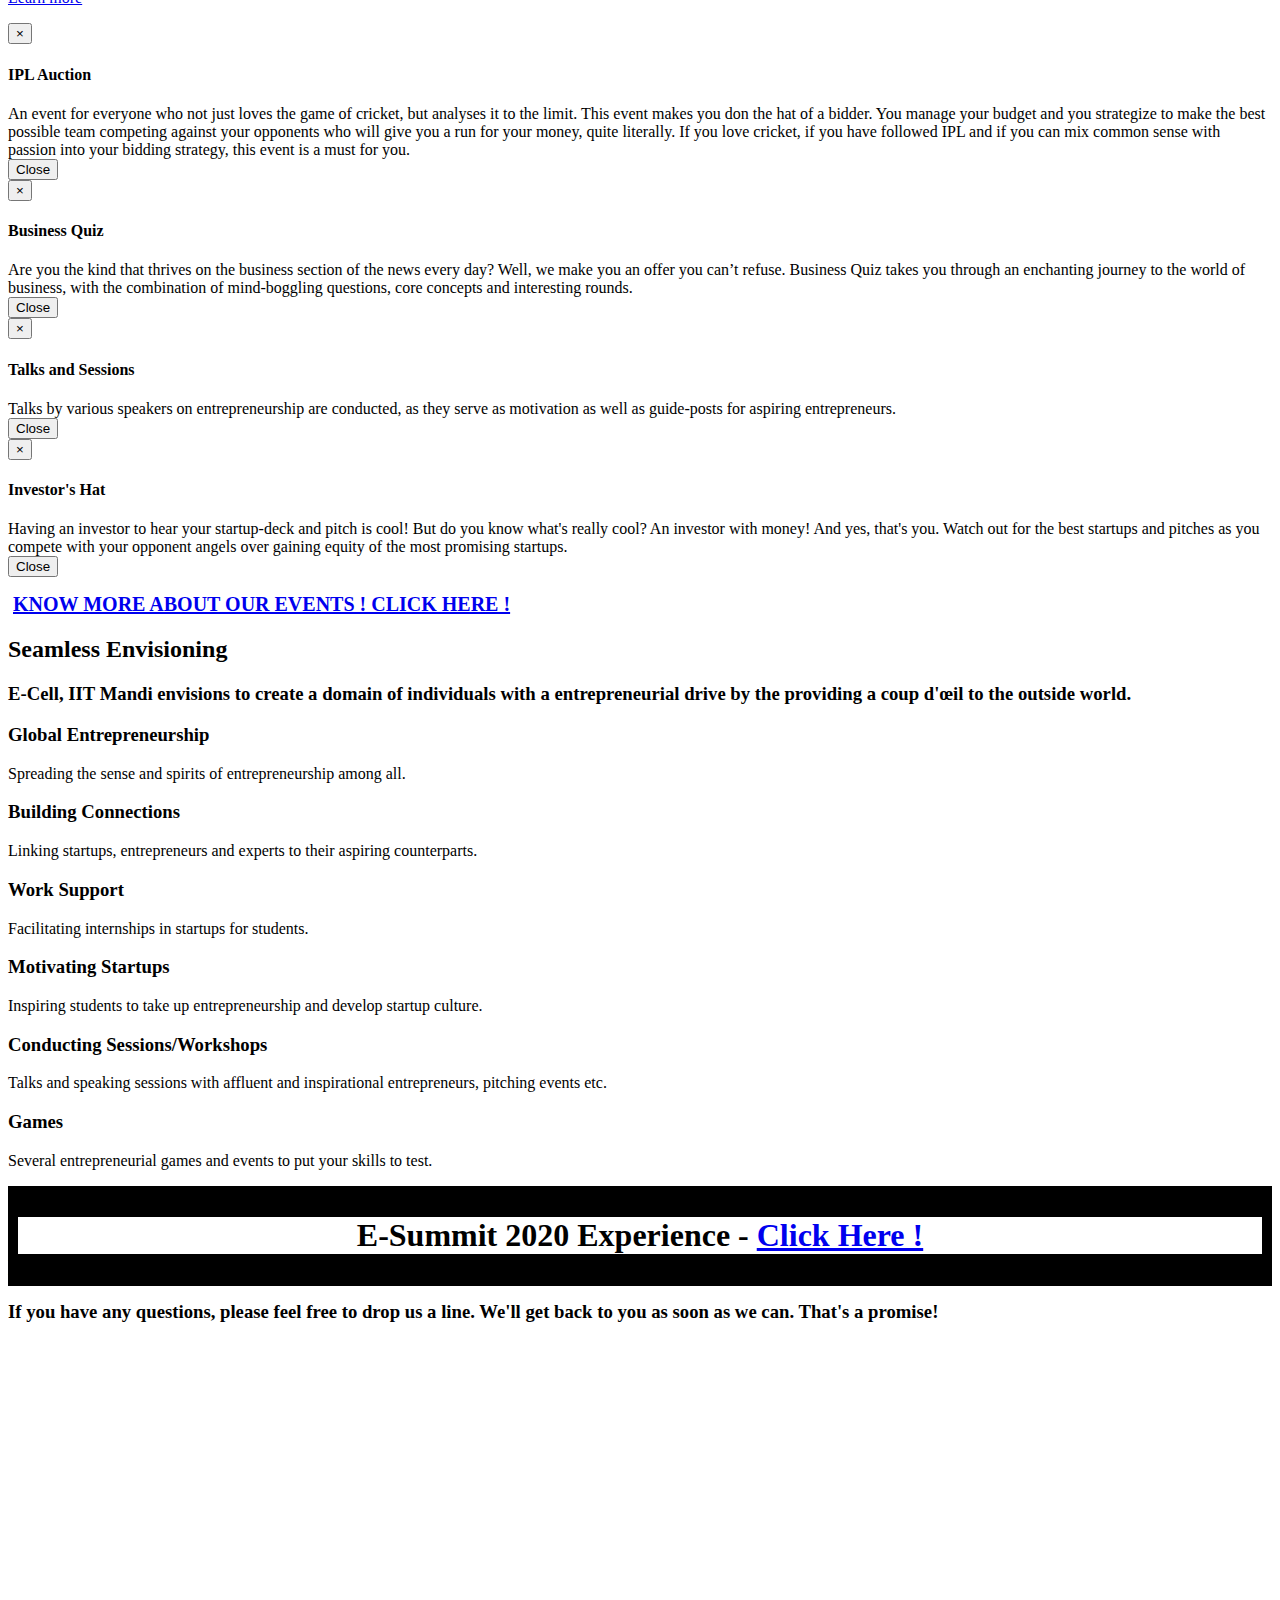
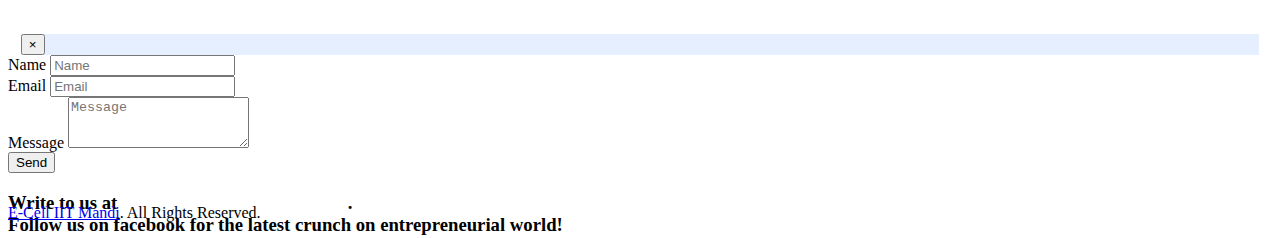
==== commit 632478a5: "Merge branch 'master' of https://github.com/E-Cell-IITMandi/E-Cell_Website" ====
--- a/index.html
+++ b/index.html
@@ -210,7 +210,7 @@
 					<h2 class="to-animate">About Us</h2>
 					<div class="row">
 						<div class="col-md-8 col-md-offset-2 to-animate">
-							<h3>E-Cell is a holographic abbreviation adopted by the entrepreneurship club of IIT Mandi. It's an alumnus initiation and currently is the stewardship of a team of thirteen inter-disciplinary students with the mentorship of Dr. saumya Dixit, churning their ideas to reach the various aspects of what lies in this "business" of reaching the society. And as the name celebrates our crazy love for subjects related to business and its disciplinaries we always strive to give a glimpse of the potions of business by conducting multifarious of events.</h3>
+							<h3>E-Cell is a holographic abbreviation adopted by the entrepreneurship club of IIT Mandi. It's an alumnus initiation and currently is the stewardship of a team of twelve inter-disciplinary students with the mentorship of Dr. saumya Dixit, churning their ideas to reach the various aspects of what lies in this "business" of reaching the society. And as the name celebrates our crazy love for subjects related to business and its disciplinaries we always strive to give a glimpse of the potions of business by conducting multifarious of events.</h3>
 						</div>
 					</div>
 				</div>
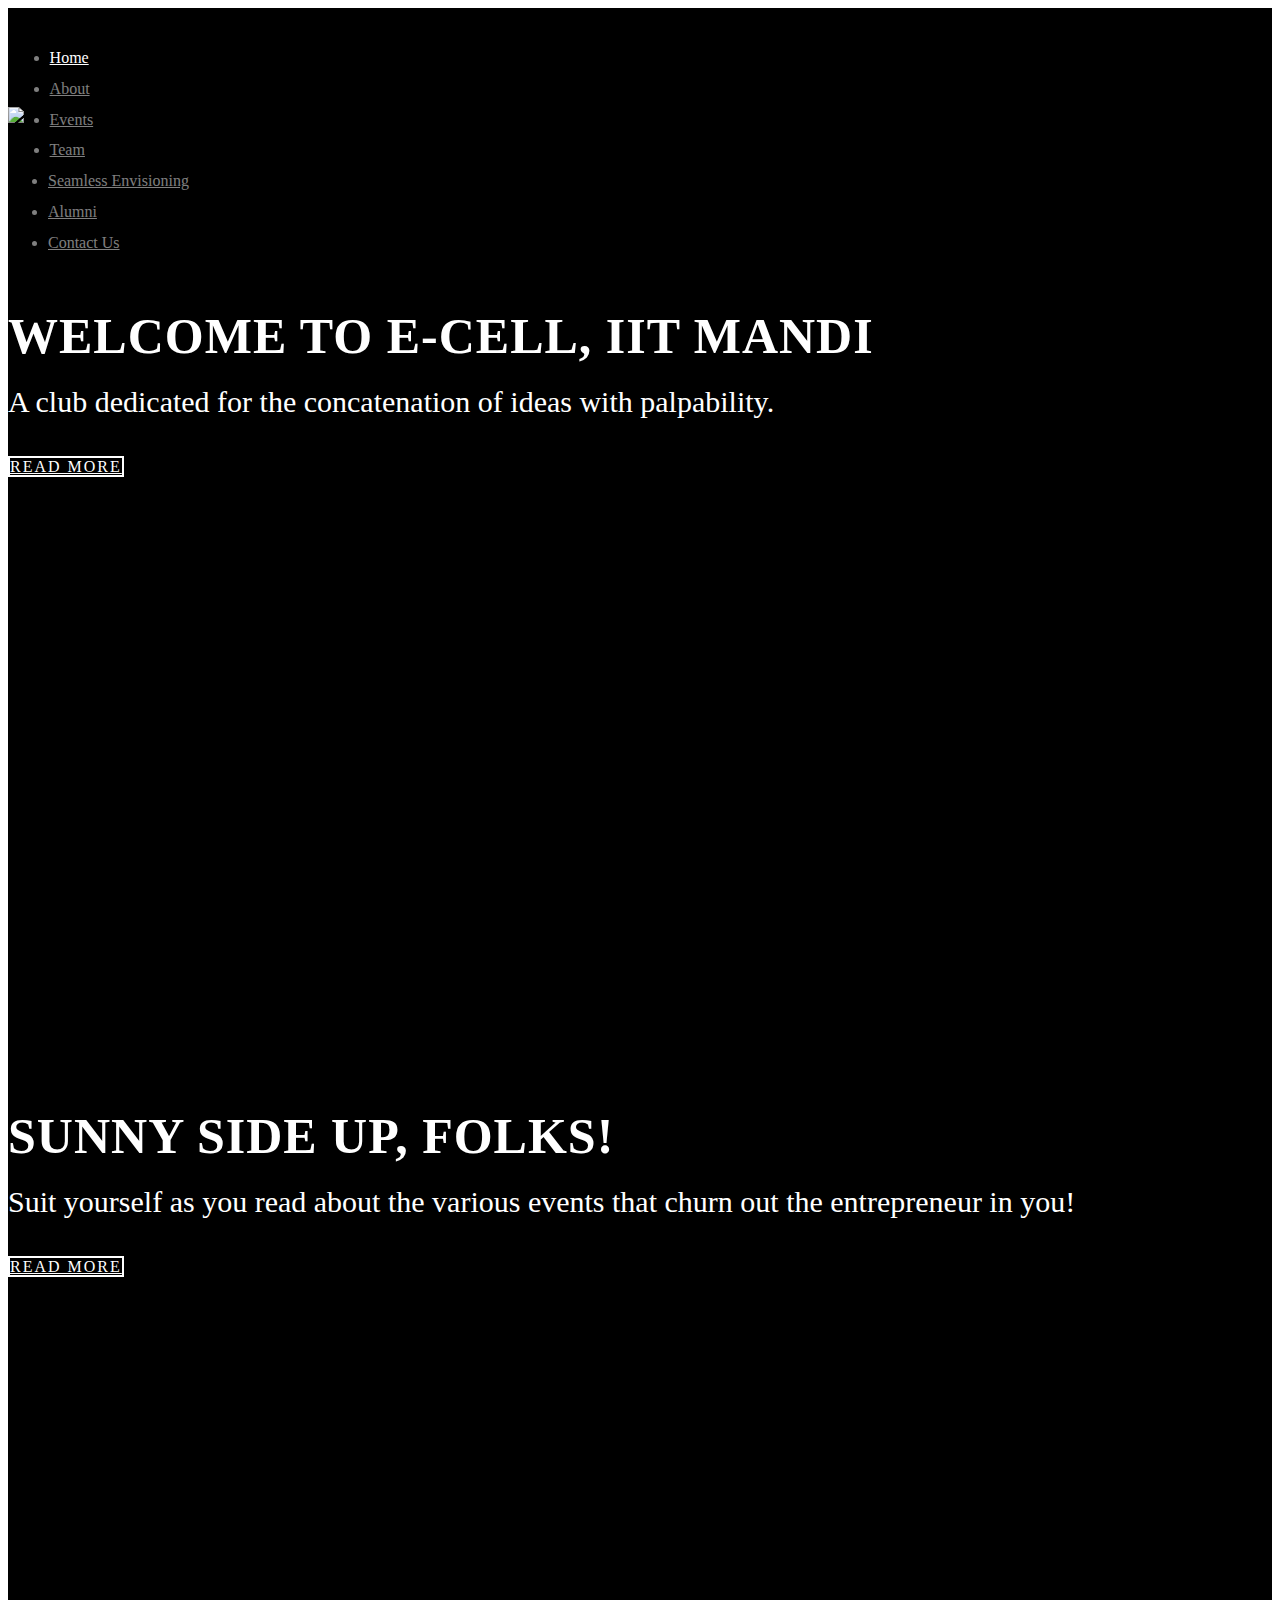
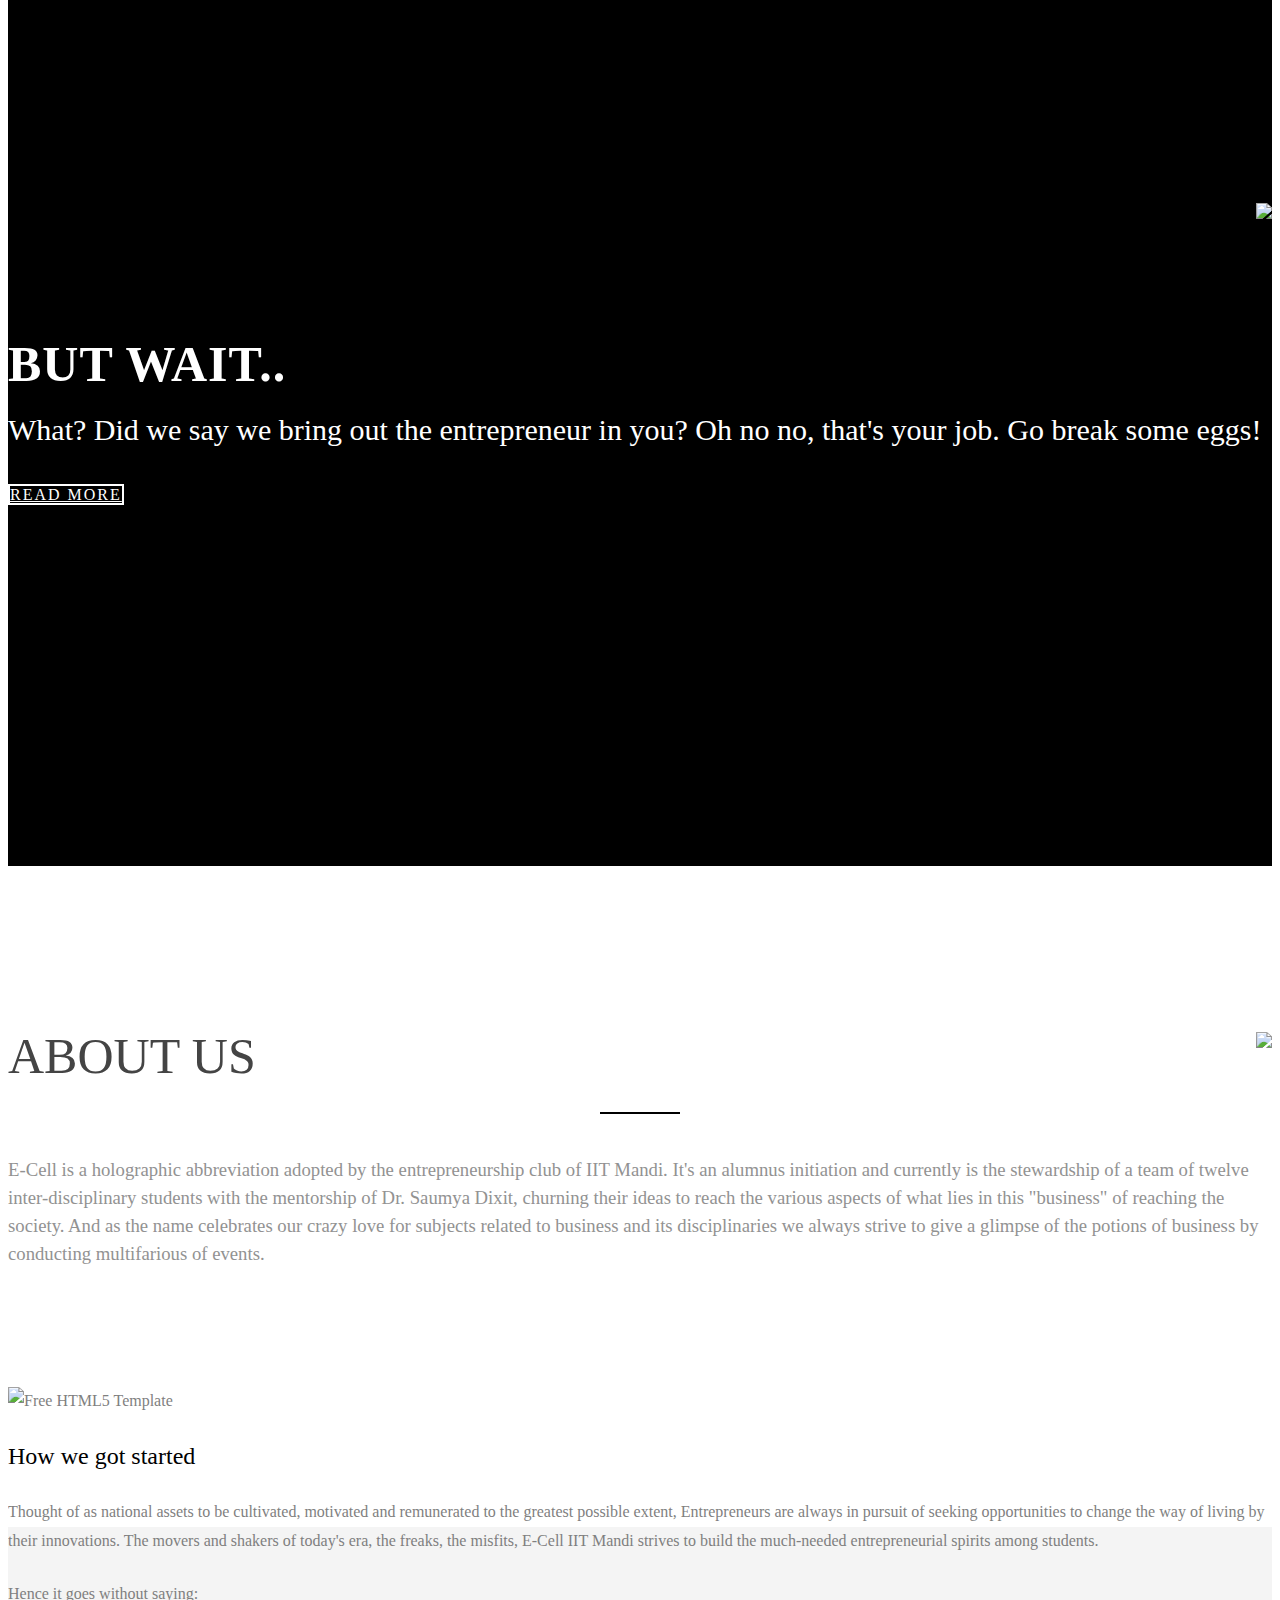
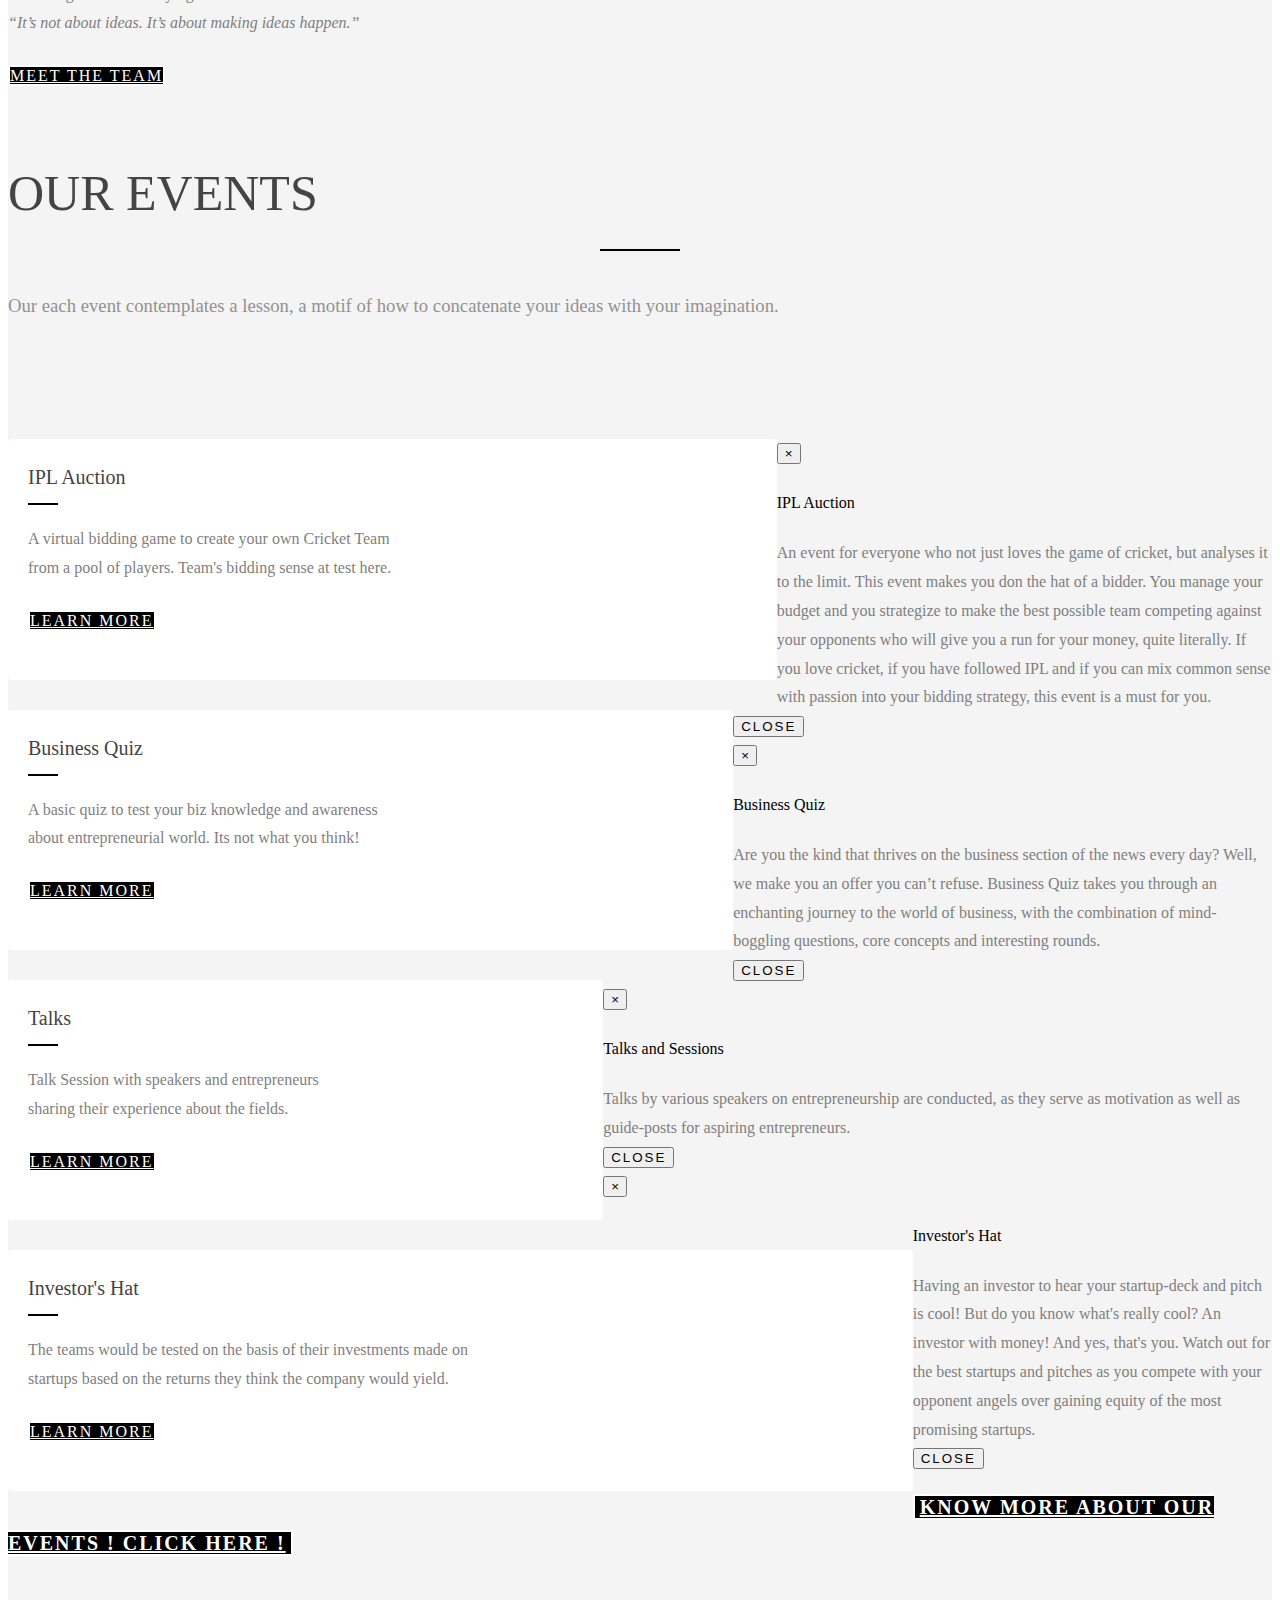
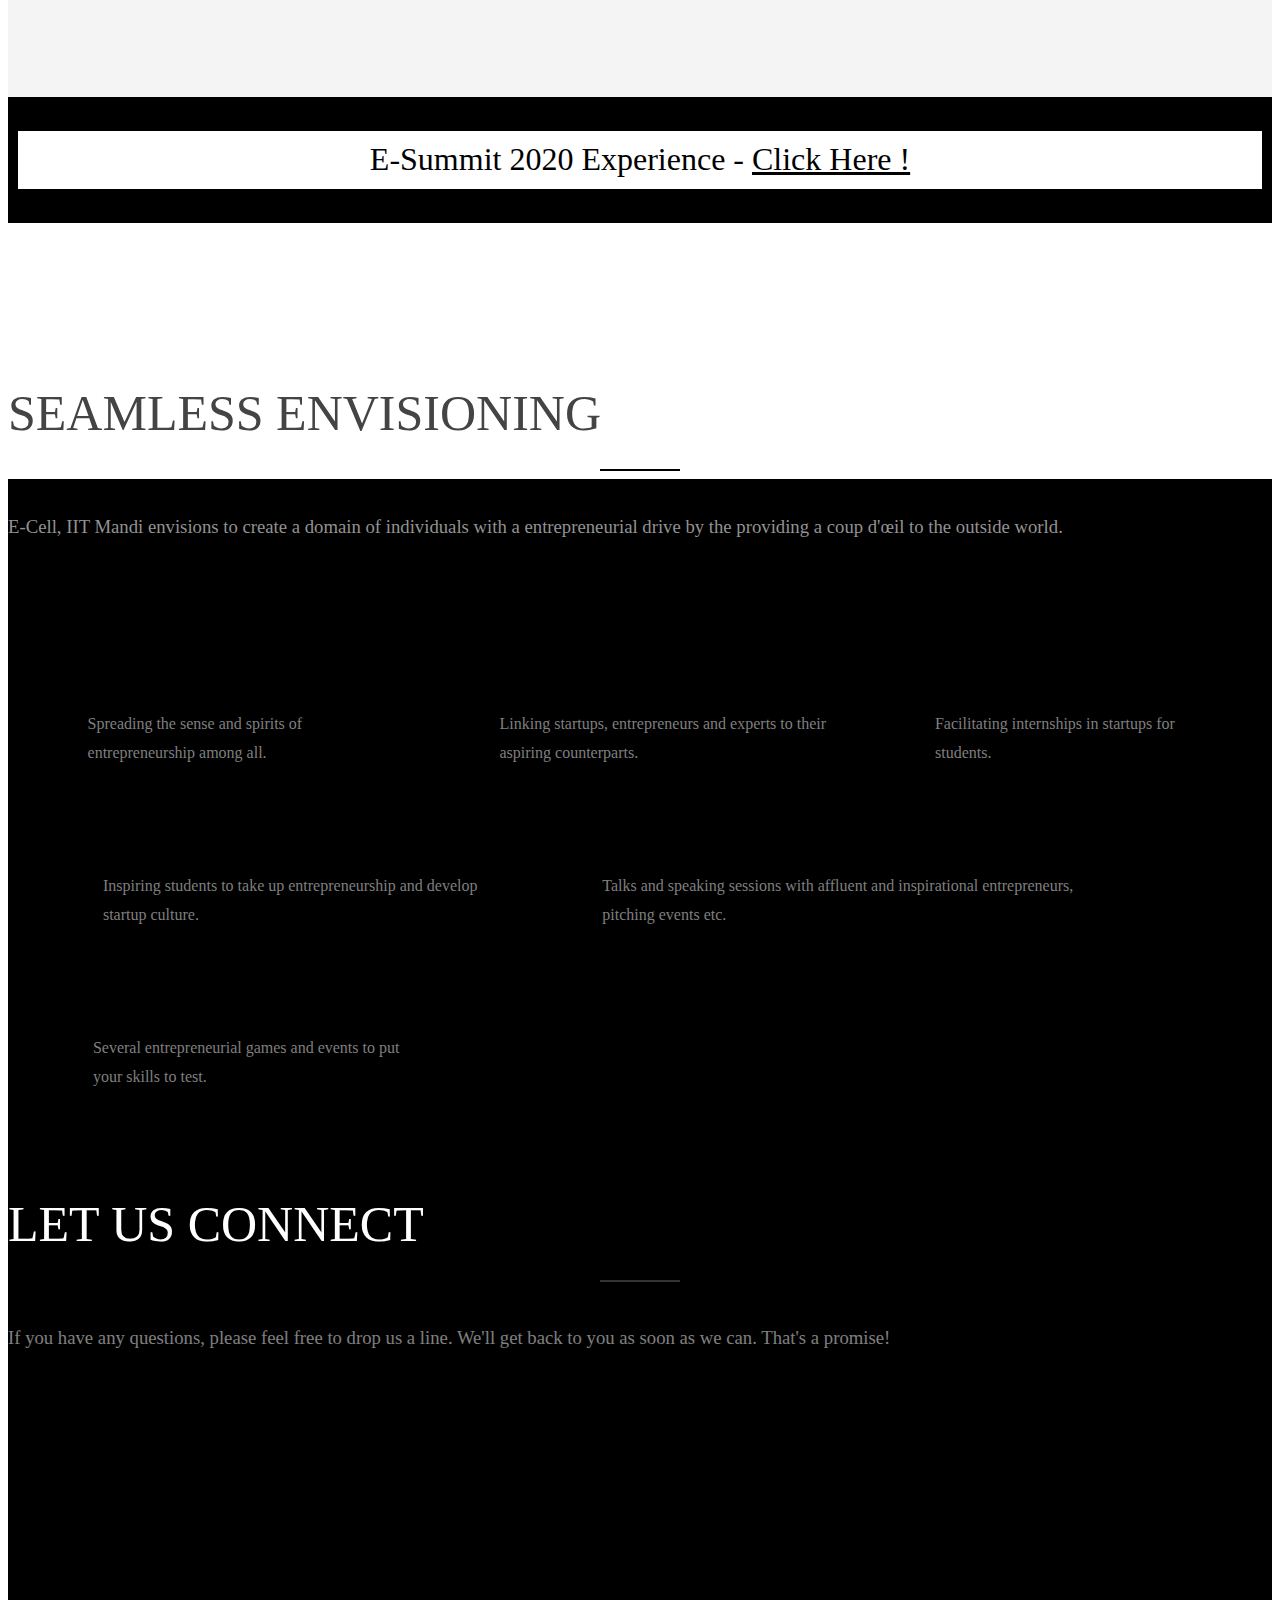
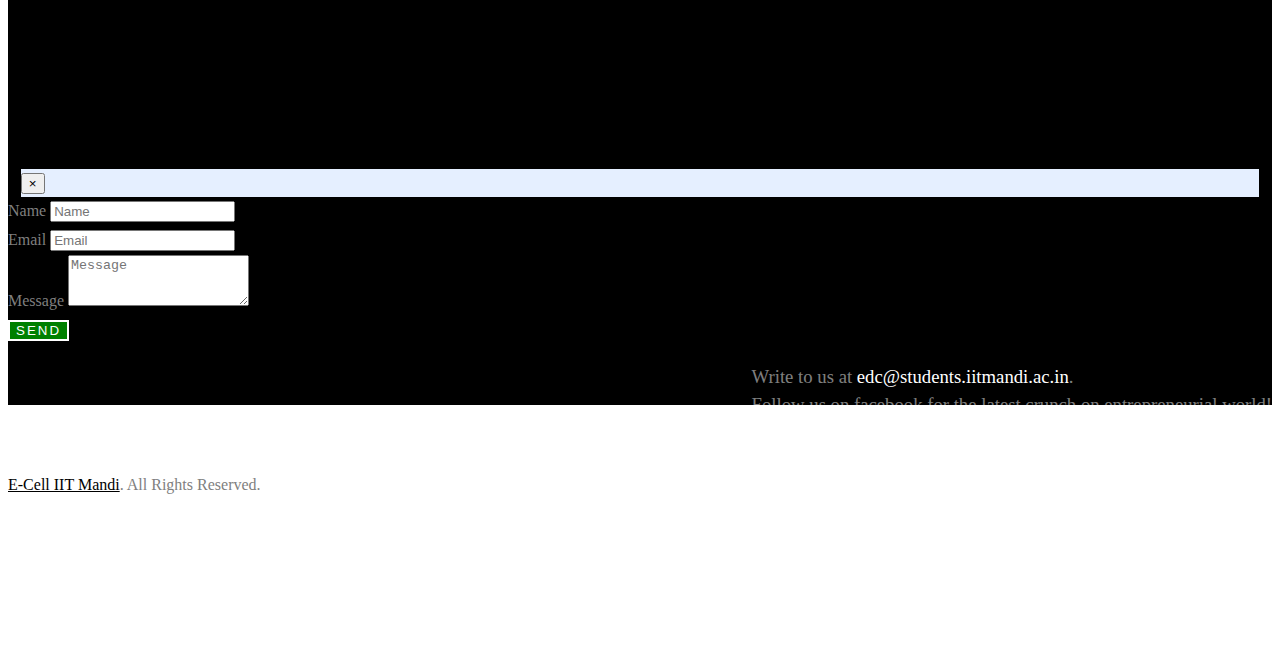
==== commit aad086c1: "refurnished frontend" ====
--- a/index.html
+++ b/index.html
@@ -45,29 +45,38 @@
 
 	<!-- Animate.css -->
 	<link rel="stylesheet" href="css/animate.css">
+
 	<!-- Icomoon Icon Fonts-->
 	<link rel="stylesheet" href="css/icomoon.css">
 	<!-- Simple Line Icons -->
 	<link rel="stylesheet" href="css/simple-line-icons.css">
+
 	<!-- Owl Carousel -->
 	<link rel="stylesheet" href="css/owl.carousel.min.css">
 	<link rel="stylesheet" href="css/owl.theme.default.min.css">
+
 	<!-- Bootstrap  -->
 	<link rel="stylesheet" href="css/bootstrap.css">
 
 	<link rel="stylesheet" href="css/style.css">
 	<link rel="stylesheet" href="css/style2.css">
-	<link rel="stylesheet" href="css/ekko-lightbox.css">
-
-	<link rel="stylesheet" href="css/themify-icons.css">
+
+	<!-- This is for a gallery type which I don't feel we use (To be check) -->
+	<!-- <link rel="stylesheet" href="css/ekko-lightbox.css"> -->
+
+	<!-- I guess not useful -->
+	<!-- <link rel="stylesheet" href="css/themify-icons.css">
 	<link rel="stylesheet" href="css/magnific-popup.css">
 	<link rel="stylesheet" href="css/superfish.css">
-	<link rel="stylesheet" href="css/easy-responsive-tabs.css">
+	<link rel="stylesheet" href="css/easy-responsive-tabs.css"> -->
 
 
 	<!-- Modernizr JS -->
 	<script src="js/modernizr-2.6.2.min.js"></script>
-	<script src="https://ajax.googleapis.com/ajax/libs/jquery/3.2.0/jquery.min.js"></script>
+	<!-- <script src="https://ajax.googleapis.com/ajax/libs/jquery/3.2.0/jquery.min.js"></script> -->
+
+	<!-- jQuery -->
+	<script src="js/jquery.min.js"></script>
 
 	<!-- FOR IE9 below -->
 	<!--[if lt IE 9]>
@@ -126,7 +135,7 @@
 		        	<!-- Mobile Toggle Menu Button -->
 					<a href="#" class="js-fh5co-nav-toggle fh5co-nav-toggle" data-toggle="collapse" data-target="#navbar" aria-expanded="false" aria-controls="navbar"><i></i></a>
 		          	<a class="navbar-brand" href="index.html"><img src="images/top.png" class="desktop" style="margin-top: -3vw"/>
-		          	<img src="images/top3.png" class="mobile" style="margin-top: -3vw" /></a>
+		          	<img src="images/top2.png" class="mobile" style="margin-top: -3vw" /></a>
 		        </div>
 		        <div id="navbar" class="navbar-collapse collapse">
 		          <ul class="nav navbar-nav navbar-right">
@@ -147,13 +156,13 @@
 	<div id="slider" data-section="home">
 		<div class="owl-carousel owl-carousel-fullwidth">
 
-		<div class="item" style="background: #38569f;">
+		<div class="item" style="background: #000;">
 		    	<div class="container" style="position: relative;">
 		    		<div class="row">
-					    <div class="col-md-8 col-md-offset-2 text-center tt">
+					    <div class="col-md-12 text-center tt">
 		    				<div class="fh5co-owl-text-wrap">
 						    	<div class="fh5co-owl-text">
-		    						<h1 class="fh5co-lead to-animate">Welcome to E-Cell, IIT Mandi</h1>
+		    						<h2 class="fh5co-lead to-animate">Welcome to E-Cell, IIT Mandi</h1>
 									<h2 class="fh5co-sub-lead to-animate anton">A club dedicated for the concatenation of ideas with palpability.<br/></h2>
 									<p class="to-animate-2"><a href="#" data-nav-section="about" target="_self" class="btn btn-primary btn-lg">Read More</a></p>
 								</div>
@@ -162,7 +171,7 @@
 		    		</div>
 		    	</div>
 		    </div>
-		<div class="item" style="background: #3A5BAB;">
+		<div class="item" style="background: #000;">
 		    	<div class="container" style="position: relative;">
 		    		<div class="row second">
 		    			<div class="col-md-7 col-md-push-1 col-md-push-5 col-sm-7 col-sm-push-1 col-sm-push-5">
@@ -170,7 +179,7 @@
 						    	<div class="fh5co-owl-text">
 						    		<h1 class="fh5co-lead to-animate">Sunny Side Up, folks!</h1>
 									<h2 class="fh5co-sub-lead to-animate">Suit yourself as you read about the various events that churn out the entrepreneur in you!</h3>
-									<p class="to-animate-2"><a href="#" data-nav-section="about" target="_self" class="btn btn-primary btn-lg">Read More</a></p>
+									<p class="to-animate-2"><a href="#" data-nav-section="about" target="_self" class="btn btn-primary btn-lg" >Read More</a></p>
 						    	</div>
 						    </div>
 					    </div>
@@ -181,7 +190,7 @@
 		    		</div>
 		    	</div>
 		    </div>
-		    <div class="item" style="background: #4166C1;">
+		    <div class="item" style="background: #000;">
 		    	<div class="container" style="position: relative;">
 		    		<div class="row second">
 		    			<div class="col-md-7 col-md-push-1 col-md-push-5 col-sm-7 col-sm-push-1 col-sm-push-5">
@@ -210,7 +219,7 @@
 					<h2 class="to-animate">About Us</h2>
 					<div class="row">
 						<div class="col-md-8 col-md-offset-2 to-animate">
-							<h3>E-Cell is a holographic abbreviation adopted by the entrepreneurship club of IIT Mandi. It's an alumnus initiation and currently is the stewardship of a team of twelve inter-disciplinary students with the mentorship of Dr. saumya Dixit, churning their ideas to reach the various aspects of what lies in this "business" of reaching the society. And as the name celebrates our crazy love for subjects related to business and its disciplinaries we always strive to give a glimpse of the potions of business by conducting multifarious of events.</h3>
+							<h3>E-Cell is a holographic abbreviation adopted by the entrepreneurship club of IIT Mandi. It's an alumnus initiation and currently is the stewardship of a team of twelve inter-disciplinary students with the mentorship of Dr. Saumya Dixit, churning their ideas to reach the various aspects of what lies in this "business" of reaching the society. And as the name celebrates our crazy love for subjects related to business and its disciplinaries we always strive to give a glimpse of the potions of business by conducting multifarious of events.</h3>
 						</div>
 					</div>
 				</div>
@@ -226,7 +235,7 @@
 					<p><a href="team.html" class="btn btn-primary" style="width: 100%">Meet the team</a></p>
 				</div>
 			</div>
-			</div>
+		</div>
 	</div>
 
 	<div id="fh5co-press" data-section="press">
@@ -372,6 +381,14 @@
 		</div>
 	</div>
 
+	<div style="background-color: black; padding: 10px;">
+		<p>
+			<center>
+			<h1 style="background: white">E-Summit 2020 Experience - <a href="summit.html">Click Here !</a></h1>
+			</center>
+		</p>
+	</div>
+
 	<div id="fh5co-features" data-section="features">
 		<div class="container">
 			<div class="row">
@@ -434,13 +451,6 @@
 		</div>
 	</div>
 
-	<div style="background-color: black; padding: 10px;">
-		<p>
-			<center>
-			<h1 style="background: white">E-Summit 2020 Experience - <a href="summit.html">Click Here !</a></h1>
-			</center>
-		</p>
-	</div>
 
 	<div id="fh5co-testimonials" data-section="contact">
 		<div class="container" style="margin-bottom:-4vw ; margin-top: -4vw">
@@ -495,7 +505,7 @@
 									</div>
 									<div class="col-md-12">
 										<div class="form-group">
-											<input type="submit" name="submit" class="btn btn-primary btn-lg" value="Send">
+											<input type="submit" name="submit" class="btn btn-primary btn-lg" value="Send" style="background: green">
 										</div>
 									</div>
 								</form>
@@ -518,7 +528,7 @@
 	</div>
 	<footer id="footer" role="contentinfo">
 		<div class="container">
-			<div class="row row-bottom-padded-sm">
+			<div class="row">
 				<div class="col-md-12">
 					<p class="copyright text-center"><a href="index.html">E-Cell IIT Mandi</a>. All Rights Reserved.</p>
 				</div>
--- a/css/style.css
+++ b/css/style.css
@@ -0,0 +1,1253 @@
+@font-face {
+  font-family: 'icomoon';
+  src: url("../fonts/icomoon/icomoon.eot?srf3rx");
+  src: url("../fonts/icomoon/icomoon.eot?srf3rx#iefix") format("embedded-opentype"), url("../fonts/icomoon/icomoon.ttf?srf3rx") format("truetype"), url("../fonts/icomoon/icomoon.woff?srf3rx") format("woff"), url("../fonts/icomoon/icomoon.svg?srf3rx#icomoon") format("svg");
+  font-weight: normal;
+  font-style: normal;
+}
+/* =======================================================
+*
+* 	Template Style 
+*	Edit this section
+*
+* ======================================================= */
+body {
+  font-family: "Times New Roman", Times, serif;
+  font-weight: 400;
+  font-size: 16px;
+  line-height: 1.8;
+  color: #777777;
+  color: #7f7f7f;
+  background: #fff;
+  height: 100%;
+  position: relative;
+}
+
+.col-md-4
+{
+  float: right;
+}
+
+html, body {
+    max-width: 100%;
+    overflow-x: hidden;
+}
+
+a {
+  color: #000;
+  -webkit-transition: 0.5s;
+  -o-transition: 0.5s;
+  transition: 0.5s;
+}
+a:hover, a:active, a:focus {
+  color: #000;
+  outline: none;
+}
+
+p {
+  margin-bottom: 1.5em;
+}
+
+h1, h2, h3, h4, h5, h6 {
+  color: #000;
+  font-family: "Times New Roman", Times, serif;
+  font-weight: 400;
+}
+
+hr {
+  color: #000000;
+  height: 1px;
+  background-color: #000000;
+  width: 100%;
+}
+
+.dropdown {
+  float: left;
+  overflow: hidden;
+}
+
+.dropdown .dropbtn {
+  font-size: 16px;  
+  border: none;
+  outline: none;
+  color: white;
+  padding: 14px 16px;
+  background-color: inherit;
+  font-family: inherit;
+  margin: 0;
+}
+
+.dropdown-content {
+  display: none;
+  position: absolute;
+  background-color: #f9f9f9;
+  min-width: 160px;
+  box-shadow: 0px 8px 16px 0px rgba(0,0,0,0.2);
+  z-index: 1;
+}
+
+.dropdown-content a {
+  float: none;
+  color: black;
+  padding: 12px 16px;
+  text-decoration: none;
+  display: block;
+  text-align: left;
+}
+
+.dropdown-content a:hover {
+  background-color: #ddd;
+}
+
+.dropdown:hover .dropdown-content {
+  display: block;
+}
+
+.flip-card {
+    background-color: transparent;
+    width: 300px;
+    height: 300px;
+    perspective: 1000px;
+  }
+  
+  .flip-card-inner {
+    position: relative;
+    width: 150%;
+    height: 100%;
+    text-align: center;
+    transition: transform 0.4s;
+    transform-style: preserve-3d;
+    box-shadow: 0 4px 8px 0 rgba(250, 255, 255, 0);
+  }
+  
+  .flip-card:hover .flip-card-inner {
+    transform: rotateY(180deg);
+  }
+  
+  .flip-card-front, .flip-card-back {
+    position: absolute;
+    width: 100%;
+    height: 100%;
+    backface-visibility: hidden;
+  }
+  
+  .flip-card-front {
+    background-color:rgb(255, 255, 255);
+    color: rgb(255, 255, 255);
+  }
+  
+  .flip-card-back {
+    background-color: #2980b9;
+    color: white;
+    transform: rotateY(180deg);
+  }
+
+.footer {
+    background-color: #3A5BAB;
+    height: 120px;
+}
+
+.mySlides {
+  display:none;
+  align-content: center
+}
+
+::-webkit-selection {
+  color: #818892;
+  background: #f9f6f0;
+}
+
+::-moz-selection {
+  color: #818892;
+  background: #f9f6f0;
+}
+
+::selection {
+  color: #818892;
+  background: #f9f6f0;
+}
+
+#fh5co-header {
+  position: absolute;
+  z-index: 99;
+  width: 100%;
+  opacity: 1;
+  top: 0;
+  margin-top: 20px;
+}
+@media screen and (max-width: 768px) {
+  #fh5co-header {
+    margin-top: 0;
+    background: #fff;
+    -webkit-box-shadow: 0 0 9px 0 rgba(0, 0, 0, 0.1);
+    -moz-box-shadow: 0 0 9px 0 rgba(0, 0, 0, 0.1);
+    -ms-box-shadow: 0 0 9px 0 rgba(0, 0, 0, 0.1);
+    box-shadow: 0 0 9px 0 rgba(0, 0, 0, 0.1);
+  }
+  #fh5co-header .navbar-brand {
+    color: #000 !important;
+  }
+  #fh5co-header #navbar li a {
+    color: rgba(0, 0, 0, 0.5) !important;
+    -webkit-transition: 0.3s;
+    -o-transition: 0.3s;
+    transition: 0.3s;
+  }
+  #fh5co-header #navbar li a:hover {
+    color: #000 !important;
+  }
+  #fh5co-header #navbar li a span:before {
+    background: transparent !important;
+  }
+  #fh5co-header #navbar li.active a {
+    background: transparent;
+    background: none;
+    color: #000 !important;
+  }
+  #fh5co-header #navbar li.active a span:before {
+    visibility: visible;
+    -webkit-transform: scaleX(1);
+    transform: scaleX(1);
+  }
+}
+#fh5co-header .navbar {
+  padding-bottom: 0;
+  margin-bottom: 0;
+}
+#fh5co-header #navbar li a {
+  font-family: "Times New Roman", Times, serif;
+  color: rgba(255, 255, 255, 0.5);
+  position: relative;
+}
+#fh5co-header #navbar li a span {
+  position: relative;
+  display: block;
+  padding-bottom: 2px;
+}
+#fh5co-header #navbar li a span:before {
+  content: "";
+  position: absolute;
+  width: 100%;
+  height: 2px;
+  bottom: 0;
+  left: 0;
+  background-color: #000;
+  visibility: hidden;
+  -webkit-transform: scaleX(0);
+  -moz-transform: scaleX(0);
+  -ms-transform: scaleX(0);
+  -o-transform: scaleX(0);
+  transform: scaleX(0);
+  -webkit-transition: all 0.3s ease-in-out 0s;
+  -moz-transition: all 0.3s ease-in-out 0s;
+  -ms-transition: all 0.3s ease-in-out 0s;
+  -o-transition: all 0.3s ease-in-out 0s;
+  transition: all 0.3s ease-in-out 0s;
+}
+#fh5co-header #navbar li a:hover {
+  color: #fff;
+}
+#fh5co-header #navbar li a:hover span:before {
+  visibility: visible;
+  -webkit-transform: scaleX(1);
+  -moz-transform: scaleX(1);
+  -ms-transform: scaleX(1);
+  -o-transform: scaleX(1);
+  transform: scaleX(1);
+}
+#fh5co-header #navbar li.active a {
+  background: transparent;
+  background: none;
+  color: #fff;
+}
+#fh5co-header #navbar li.active a span:before {
+  visibility: visible;
+  -webkit-transform: scaleX(1);
+  transform: scaleX(1);
+}
+#fh5co-header .navbar-brand {
+  float: left;
+  display: block;
+  font-size: 30px;
+  font-weight: 700;
+  padding-left: 0;
+  color: #fff;
+}
+#fh5co-header.navbar-fixed-top {
+  position: fixed !important;
+  background: #fff;
+  -webkit-box-shadow: 0 0 9px 0 rgba(0, 0, 0, 0.1);
+  -moz-box-shadow: 0 0 9px 0 rgba(0, 0, 0, 0.1);
+  -ms-box-shadow: 0 0 9px 0 rgba(0, 0, 0, 0.1);
+  box-shadow: 0 0 9px 0 rgba(0, 0, 0, 0.1);
+  margin-top: 0px;
+  top: 0;
+}
+#fh5co-header.navbar-fixed-top .navbar-brand {
+  color: #000;
+}
+#fh5co-header.navbar-fixed-top #navbar li a {
+  color: rgba(0, 0, 0, 0.5);
+  -webkit-transition: 0.3s;
+  -o-transition: 0.3s;
+  transition: 0.3s;
+}
+#fh5co-header.navbar-fixed-top #navbar li a:hover {
+  color: #000;
+}
+#fh5co-header.navbar-fixed-top #navbar li.active a {
+  background: transparent;
+  background: none;
+  color: #000;
+}
+#fh5co-header.navbar-fixed-top #navbar li.active a span:before {
+  visibility: visible;
+  -webkit-transform: scaleX(1);
+  transform: scaleX(1);
+}
+#fh5co-header .navbar-default {
+  border: transparent;
+  background: transparent;
+  -webkit-border-radius: 0px;
+  -moz-border-radius: 0px;
+  -ms-border-radius: 0px;
+  border-radius: 0px;
+}
+@media screen and (max-width: 768px) {
+  #fh5co-header .navbar-default {
+    margin-top: 0px;
+    padding-right: 0px;
+    padding-left: 0px;
+  }
+}
+#fh5co-header .navbar-default .brand-slogan {
+  margin: 28px 0 0 15px;
+  float: left;
+  letter-spacing: 2px;
+  color: #adadad;
+}
+#fh5co-header .navbar-default .brand-slogan em {
+  color: #000;
+  font-style: normal;
+}
+#fh5co-header a {
+  -webkit-transition: 0s;
+  -o-transition: 0s;
+  transition: 0s;
+}
+
+.section-heading {
+  float: left;
+  width: 100%;
+  padding-bottom: 50px;
+  margin-bottom: 50px;
+  clear: both;
+}
+.section-heading h2 {
+  font-size: 50px;
+  font-weight: 300;
+  color: #444;
+  text-transform: uppercase;
+  position: relative;
+  display: block;
+  padding-bottom: 20px;
+  line-height: 1.5;
+}
+.section-heading h2:after {
+  content: "";
+  position: absolute;
+  display: block;
+  width: 80px;
+  height: 2px;
+  background: #000;
+  left: 50%;
+  margin-left: -40px;
+  bottom: 0;
+}
+@media screen and (max-width: 768px) {
+  .section-heading h2 {
+    font-size: 30px;
+  }
+}
+.section-heading h3 {
+  font-weight: 300;
+  line-height: 1.5;
+  color: #929292;
+}
+@media screen and (max-width: 768px) {
+  .section-heading h3 {
+    font-size: 24px !important;
+    line-height: 34px;
+  }
+}
+
+.btn {
+  -webkit-transition: 0.3s;
+  -o-transition: 0.3s;
+  transition: 0.3s;
+}
+
+.col-centered {
+    display:inline-block;
+    float:none;
+    text-align:center;
+}
+
+#fh5co-our-services,
+#fh5co-about-us,
+#fh5co-features,
+#fh5co-testimonials,
+#fh5co-pricing,
+#fh5co-press {
+  padding: 7em 0;
+}
+@media screen and (max-width: 480px) {
+  #fh5co-our-services,
+  #fh5co-about-us,
+  #fh5co-features,
+  #fh5co-testimonials,
+  #fh5co-pricing,
+  #fh5co-press {
+    padding: 5em 0;
+  }
+}
+
+#fh5co-testimonials {
+  background: #000;
+}
+#fh5co-testimonials .section-heading h2 {
+  color: white;
+}
+#fh5co-testimonials .section-heading h2:after {
+  background: rgba(255, 255, 255, 0.2);
+}
+#fh5co-testimonials .section-heading .subtext h3 {
+  color: rgba(255, 255, 255, 0.5);
+}
+#fh5co-testimonials .box-testimony {
+  margin-bottom: 2em;
+  float: left;
+}
+#fh5co-testimonials .box-testimony a {
+  color: rgba(255, 255, 255, 0.5);
+}
+#fh5co-testimonials .box-testimony a:hover, #fh5co-testimonials .box-testimony a:focus, #fh5co-testimonials .box-testimony a:active {
+  color: white;
+  text-decoration: none;
+}
+#fh5co-testimonials .box-testimony blockquote {
+  padding-left: 0;
+  border-left: none;
+  padding: 40px;
+  background: #fff;
+  position: relative;
+  -webkit-border-radius: 4px;
+  -moz-border-radius: 4px;
+  -ms-border-radius: 4px;
+  border-radius: 4px;
+}
+#fh5co-testimonials .box-testimony blockquote:after {
+  content: "";
+  position: absolute;
+  top: 100%;
+  left: 40px;
+  border-top: 15px solid black;
+  border-top-color: #fff;
+  border-left: 15px solid transparent;
+  border-right: 15px solid transparent;
+}
+#fh5co-testimonials .box-testimony blockquote .quote {
+  position: absolute;
+  top: 0;
+  left: 10px;
+  text-align: center;
+  font-size: 30px;
+  line-height: 0;
+  display: table;
+  color: #fff;
+  width: 56px;
+  height: 56px;
+  margin-top: -30px;
+  background: #000;
+  -webkit-border-radius: 50%;
+  -moz-border-radius: 50%;
+  -ms-border-radius: 50%;
+  border-radius: 50%;
+}
+#fh5co-testimonials .box-testimony blockquote .quote > span {
+  display: table-cell;
+  vertical-align: middle;
+}
+#fh5co-testimonials .box-testimony blockquote p {
+  font-style: italic;
+}
+#fh5co-testimonials .box-testimony .author {
+  line-height: 20px;
+  color: white;
+  font-size: 20px;
+  margin-left: 20px;
+}
+#fh5co-testimonials .box-testimony .author .subtext {
+  display: block;
+  color: rgba(255, 255, 255, 0.5);
+  font-size: 16px;
+}
+
+#fh5co-pricing .price-box {
+  border: 2px solid #ECEEF0;
+  text-align: center;
+  padding: 30px;
+  -webkit-border-radius: 5px;
+  -moz-border-radius: 5px;
+  -ms-border-radius: 5px;
+  border-radius: 5px;
+  margin-bottom: 40px;
+  position: relative;
+}
+#fh5co-pricing .price-box.popular {
+  border: 2px solid #000;
+}
+#fh5co-pricing .price-box.popular .popular-text {
+  top: 0;
+  left: 50%;
+  margin-left: -54px;
+  margin-top: -2em;
+  position: absolute;
+  padding: 4px 20px;
+  background: #000;
+  color: #fff;
+  -webkit-border-radius: 4px;
+  -moz-border-radius: 4px;
+  -ms-border-radius: 4px;
+  border-radius: 4px;
+}
+#fh5co-pricing .price-box.popular .popular-text:after {
+  content: "";
+  position: absolute;
+  top: 100%;
+  left: 50%;
+  margin-left: -10px;
+  border-top: 10px solid black;
+  border-top-color: #000;
+  border-left: 10px solid transparent;
+  border-right: 10px solid transparent;
+}
+#fh5co-pricing .pricing-plan {
+  margin: 0;
+  padding: 0;
+  font-size: 15px;
+  letter-spacing: 2px;
+  text-transform: uppercase;
+  font-weight: 700;
+}
+#fh5co-pricing .price {
+  font-size: 50px;
+  color: #000;
+}
+#fh5co-pricing .price .currency {
+  font-size: 20px;
+  top: -1.2em;
+}
+#fh5co-pricing .price small {
+  font-size: 16px;
+}
+#fh5co-pricing .pricing-info {
+  padding: 0;
+  margin: 0 0 30px 0;
+}
+#fh5co-pricing .pricing-info li {
+  padding: 0;
+  margin: 0;
+  list-style: none;
+  text-align: center;
+}
+
+#fh5co-our-services,
+#fh5co-press {
+  background: #f4f4f4;
+}
+
+#fh5co-our-services .box {
+  padding: 30px;
+  background: #fff;
+  text-align: center;
+  color: #7f7f7f;
+  margin-bottom: 70px;
+  position: relative;
+}
+@media screen and (max-width: 992px) {
+  #fh5co-our-services .box {
+    min-height: inherit;
+    margin-bottom: 60px;
+  }
+}
+#fh5co-our-services .box .icon {
+  width: 85px;
+  height: 85px;
+  margin: 0 auto;
+  top: 0;
+  margin-top: -70px;
+  margin-bottom: 30px;
+  position: relative;
+  -webkit-border-radius: 50%;
+  -moz-border-radius: 50%;
+  -ms-border-radius: 50%;
+  border-radius: 50%;
+  display: table;
+  text-align: center;
+}
+#fh5co-our-services .box .icon > span {
+  display: table-cell;
+  vertical-align: middle;
+}
+#fh5co-our-services .box .icon > span i {
+  font-size: 40px;
+  color: #fff !important;
+  margin: 0;
+  padding: 0;
+}
+#fh5co-our-services .box .icon.colored-1 {
+  background: #2aaf67;
+}
+#fh5co-our-services .box .icon.colored-2 {
+  background: #00bff3;
+}
+#fh5co-our-services .box .icon.colored-3 {
+  background: #f26522;
+}
+#fh5co-our-services .box .icon.colored-4 {
+  background: #e52b50;
+}
+#fh5co-our-services .box .icon.colored-5 {
+  background: #2fc5cc;
+}
+#fh5co-our-services .box .icon.colored-6 {
+  background: #000;
+}
+#fh5co-our-services .box .step-number {
+  font-size: 16px;
+  display: block;
+  color: #d1d1d1;
+  letter-spacing: 2px;
+  text-transform: uppercase;
+  font-weight: 700;
+  margin-bottom: 10px;
+}
+#fh5co-our-services .box h3 {
+  margin: 0 0 20px 0;
+  padding: 0;
+  font-weight: 400;
+  font-size: 20px;
+  color: #444;
+}
+
+#fh5co-features {
+  padding: 7em 0;
+}
+@media screen and (max-width: 768px) {
+  #fh5co-features {
+    padding: 4em 0;
+  }
+}
+#fh5co-features .fh5co-service {
+  margin-bottom: 30px;
+  float: left;
+}
+#fh5co-features .fh5co-service .fh5co-icon {
+  float: left;
+  width: 20%;
+}
+#fh5co-features .fh5co-service .fh5co-icon i {
+  font-size: 40px;
+  color: #000;
+}
+#fh5co-features .fh5co-service .fh5co-desc {
+  width: 80%;
+  float: right;
+}
+#fh5co-features .fh5co-service .fh5co-desc h3 {
+  margin-top: 0;
+  font-size: 18px;
+}
+
+#fh5co-press .fh5co-press-item {
+  background: #fff;
+  float: left;
+  margin-bottom: 30px;
+  position: relative;
+  overflow: hidden;
+  display: -webkit-box;
+  display: -webkit-flex;
+  display: -moz-flex;
+  display: -ms-flexbox;
+  display: flex;
+  -webkit-border-radius: 4px;
+  -moz-border-radius: 4px;
+  -ms-border-radius: 4px;
+  border-radius: 4px;
+}
+@media screen and (max-width: 480px) {
+  #fh5co-press .fh5co-press-item {
+    display: block !important;
+  }
+}
+#fh5co-press .fh5co-press-item .fh5co-press-text,
+#fh5co-press .fh5co-press-item .fh5co-press-img {
+  width: 50%;
+}
+@media screen and (max-width: 480px) {
+  #fh5co-press .fh5co-press-item .fh5co-press-text,
+  #fh5co-press .fh5co-press-item .fh5co-press-img {
+    height: inherit;
+    float: none !important;
+    width: 100%;
+    display: block !important;
+  }
+}
+#fh5co-press .fh5co-press-item .fh5co-press-text {
+  float: left;
+  padding: 20px;
+}
+#fh5co-press .fh5co-press-item .fh5co-press-text .fh5co-press-title {
+  margin: 0 0 20px 0;
+  padding: 0 0 10px 0;
+  font-weight: 400;
+  font-size: 20px;
+  color: #444;
+  position: relative;
+}
+#fh5co-press .fh5co-press-item .fh5co-press-text .fh5co-press-title .fh5co-border {
+  position: absolute;
+  left: 0;
+  bottom: 0;
+  height: 2px;
+  width: 30px;
+  background: #000;
+}
+#fh5co-press .fh5co-press-item .fh5co-press-img {
+  position: absolute;
+  right: 0;
+  bottom: 0;
+  top: 0;
+  background-size: cover;
+}
+@media screen and (max-width: 480px) {
+  #fh5co-press .fh5co-press-item .fh5co-press-img {
+    height: 200px;
+    left: 0;
+    top: 0;
+    position: relative;
+    width: 100%;
+  }
+}
+
+.fh5co-nav-toggle {
+  width: 25px;
+  height: 25px;
+  cursor: pointer;
+  text-decoration: none;
+}
+.fh5co-nav-toggle.active i::before, .fh5co-nav-toggle.active i::after {
+  background: #000;
+}
+.fh5co-nav-toggle:hover, .fh5co-nav-toggle:focus, .fh5co-nav-toggle:active {
+  outline: none;
+  border-bottom: none !important;
+}
+.fh5co-nav-toggle i {
+  position: relative;
+  display: -moz-inline-stack;
+  display: inline-block;
+  zoom: 1;
+  *display: inline;
+  width: 25px;
+  height: 3px;
+  color: #000;
+  font: bold 14px/.4 Helvetica;
+  text-transform: uppercase;
+  text-indent: -55px;
+  background: #000;
+  transition: all .2s ease-out;
+}
+.fh5co-nav-toggle i::before, .fh5co-nav-toggle i::after {
+  content: '';
+  width: 25px;
+  height: 3px;
+  background: #000;
+  position: absolute;
+  left: 0;
+  -webkit-transition: 0.2s;
+  -o-transition: 0.2s;
+  transition: 0.2s;
+}
+
+.fh5co-nav-toggle i::before {
+  top: -7px;
+}
+
+.fh5co-nav-toggle i::after {
+  bottom: -7px;
+}
+
+.fh5co-nav-toggle:hover i::before {
+  top: -10px;
+}
+
+.fh5co-nav-toggle:hover i::after {
+  bottom: -10px;
+}
+
+.fh5co-nav-toggle.active i {
+  background: transparent;
+}
+
+.fh5co-nav-toggle.active i::before {
+  top: 0;
+  -webkit-transform: rotateZ(45deg);
+  -moz-transform: rotateZ(45deg);
+  -ms-transform: rotateZ(45deg);
+  -o-transform: rotateZ(45deg);
+  transform: rotateZ(45deg);
+}
+
+.fh5co-nav-toggle.active i::after {
+  bottom: 0;
+  -webkit-transform: rotateZ(-45deg);
+  -moz-transform: rotateZ(-45deg);
+  -ms-transform: rotateZ(-45deg);
+  -o-transform: rotateZ(-45deg);
+  transform: rotateZ(-45deg);
+}
+
+.fh5co-nav-toggle {
+  position: absolute;
+  top: 12px;
+  right: 0px;
+  z-index: 21;
+  padding: 6px 0 0 0;
+  display: block;
+  margin: 0 auto;
+  display: none;
+  height: 44px;
+  width: 44px;
+  border-bottom: none !important;
+}
+@media screen and (max-width: 768px) {
+  .fh5co-nav-toggle {
+    display: block;
+  }
+}
+
+.person {
+  text-align: center;
+  box-sizing: border-box;
+  border: 2px solid black;
+  padding-top: 30px;
+  padding-bottom: 30px;
+  float: left;
+  width: 100%;
+  margin-bottom: 20px;
+}
+.person img {
+  display: block;
+  margin: 0 auto;
+  height: 150px;
+  -webkit-border-radius: 50%;
+  -moz-border-radius: 50%;
+  -ms-border-radius: 50%;
+  border-radius: 50%;
+}
+.person .name {
+  font-size: 26px;
+  font-weight: bold;
+  color: #000000;
+}
+.person .position {
+  text-transform: uppercase;
+  color: #c3c3c3;
+  margin-bottom: 30px;
+  letter-spacing: 2px;
+}
+
+#footer {
+  padding: 50px 0;
+  color: #7f7f7f;
+}
+#footer .copyright {
+  margin-bottom: 0px;
+  padding-bottom: 0;
+}
+
+.btn {
+  text-transform: uppercase;
+  letter-spacing: 2px;
+  -webkit-transition: 0.3s;
+  -o-transition: 0.3s;
+  transition: 0.3s;
+}
+.btn.btn-primary {
+  background: #000;
+  color: #fff;
+  border: none !important;
+  border: 2px solid !important;
+}
+.btn.btn-primary:hover, .btn.btn-primary:active, .btn.btn-primary:focus {
+  box-shadow: none;
+  background: #000;
+}
+.btn:hover, .btn:active, .btn:focus {
+  background: #393e46 !important;
+  color: #fff;
+  outline: none !important;
+}
+.btn.btn-default:hover, .btn.btn-default:focus, .btn.btn-default:active {
+  border-color: transparent;
+}
+
+.social {
+  padding: 0;
+  margin: 0;
+  display: inline-block;
+  position: relative;
+  width: 100%;
+}
+.social li {
+  list-style: none;
+  padding: 0;
+  margin: 0;
+  display: inline-block;
+}
+.social li a {
+  font-size: 16px;
+  display: table;
+  width: 40px;
+  height: 40px;
+  margin: 0 4px;
+}
+.social li a i {
+  display: table-cell;
+  vertical-align: middle;
+}
+.social li a:hover, .social li a:active, .social li a:focus {
+  text-decoration: none;
+  border-bottom: none;
+}
+.social li a.social-box {
+  background: #000;
+  color: #fff;
+}
+.social li a.social-circle {
+  background: #000;
+  color: #fff;
+  -webkit-border-radius: 50%;
+  -moz-border-radius: 50%;
+  -ms-border-radius: 50%;
+  border-radius: 50%;
+}
+.social li a:hover {
+  background: #393e46 !important;
+}
+.social.social-box a {
+  background: #000;
+  color: #fff;
+}
+.social.social-circle a {
+  background: #000;
+  color: #fff;
+  -webkit-border-radius: 50%;
+  -moz-border-radius: 50%;
+  -ms-border-radius: 50%;
+  border-radius: 50%;
+}
+
+.owl-carousel .owl-controls .owl-nav {
+  opacity: 0;
+  -webkit-transition: 0.5s;
+  -o-transition: 0.5s;
+  transition: 0.5s;
+}
+.owl-carousel:focus .owl-controls .owl-nav, .owl-carousel:hover .owl-controls .owl-nav, .owl-carousel:active .owl-controls .owl-nav {
+  opacity: 1;
+}
+.owl-carousel .btn-primary:hover, .owl-carousel .btn-primary:focus, .owl-carousel .btn-primary:active {
+  background: transparent !important;
+  border: 2px solid #fff !important;
+}
+
+.owl-carousel .owl-controls,
+.owl-carousel-posts .owl-controls {
+  margin-top: 0;
+}
+
+@media screen and (max-width: 768px) {
+  .owl-carousel .owl-controls .owl-nav {
+    display: none;
+  }
+}
+
+.owl-carousel .owl-controls .owl-nav .owl-next,
+.owl-carousel .owl-controls .owl-nav .owl-prev {
+  top: 50%;
+  margin-top: -29px;
+  z-index: 9999;
+  position: absolute;
+  -webkit-transition: 0.3s;
+  -o-transition: 0.3s;
+  transition: 0.3s;
+}
+.owl-carousel .owl-controls .owl-nav .owl-next i:before,
+.owl-carousel .owl-controls .owl-nav .owl-prev i:before {
+  color: rgba(255, 255, 255, 0.5);
+}
+
+.owl-carousel-posts .owl-controls .owl-nav .owl-next,
+.owl-carousel-posts .owl-controls .owl-nav .owl-prev {
+  top: 24%;
+}
+
+.owl-carousel .owl-controls .owl-nav .owl-next {
+  right: 0;
+}
+.owl-carousel .owl-controls .owl-nav .owl-next:hover {
+  right: 10px;
+}
+.owl-carousel .owl-controls .owl-nav .owl-next:hover i:before {
+  color: white;
+}
+
+.owl-carousel .owl-controls .owl-nav .owl-prev {
+  left: 0;
+}
+.owl-carousel .owl-controls .owl-nav .owl-prev:hover {
+  left: 10px;
+}
+.owl-carousel .owl-controls .owl-nav .owl-prev:hover i:before {
+  color: white;
+}
+
+.owl-carousel-posts .owl-controls .owl-nav .owl-next i,
+.owl-carousel-posts .owl-controls .owl-nav .owl-prev i {
+  color: #444;
+}
+.owl-carousel-posts .owl-controls .owl-nav .owl-next:hover i,
+.owl-carousel-posts .owl-controls .owl-nav .owl-prev:hover i {
+  color: #000;
+}
+
+.owl-carousel-fullwidth.fh5co-light-arrow .owl-controls .owl-nav .owl-next i,
+.owl-carousel-fullwidth.fh5co-light-arrow .owl-controls .owl-nav .owl-prev i {
+  color: #fff;
+}
+.owl-carousel-fullwidth.fh5co-light-arrow .owl-controls .owl-nav .owl-next:hover i,
+.owl-carousel-fullwidth.fh5co-light-arrow .owl-controls .owl-nav .owl-prev:hover i {
+  color: #fff;
+}
+
+@media screen and (max-width: 768px) {
+  .owl-theme .owl-controls .owl-nav {
+    display: none;
+  }
+}
+
+.owl-theme .owl-controls .owl-nav [class*="owl-"] {
+  background: none !important;
+}
+.owl-theme .owl-controls .owl-nav [class*="owl-"] i {
+  font-size: 30px;
+}
+.owl-theme .owl-controls .owl-nav [class*="owl-"] i:hover, .owl-theme .owl-controls .owl-nav [class*="owl-"] i:focus {
+  background: none !important;
+}
+.owl-theme .owl-controls .owl-nav [class*="owl-"]:hover, .owl-theme .owl-controls .owl-nav [class*="owl-"]:focus {
+  background: none !important;
+}
+
+.owl-theme .owl-dots {
+  position: absolute;
+  bottom: 0;
+  width: 100%;
+  text-align: center;
+}
+
+.owl-carousel-fullwidth.owl-theme .owl-dots {
+  bottom: 0;
+  margin-bottom: 2.5em;
+}
+
+.owl-theme .owl-dots .owl-dot span {
+  width: 10px;
+  height: 10px;
+  background: rgba(255, 255, 255, 0.2);
+  -webkit-transition: 0.2s;
+  -o-transition: 0.2s;
+  transition: 0.2s;
+  border: 2px solid transparent;
+}
+.owl-theme .owl-dots .owl-dot span:hover {
+  background: none;
+  background: white;
+}
+
+.owl-theme .owl-dots .owl-dot.active span, .owl-theme .owl-dots .owl-dot:hover span {
+  background: white;
+  background: transparent;
+  border: 2px solid #fff;
+}
+
+.owl-carousel-fullwidth .item, .owl-carousel-fullwidth .fh5co-owl-text-wrap {
+  height: 800px;
+  display: table;
+  width: 100%;
+}
+@media screen and (max-width: 768px) {
+  .owl-carousel-fullwidth .item, .owl-carousel-fullwidth .fh5co-owl-text-wrap {
+    height: inherit;
+    padding: 5em 0;
+  }
+}
+.owl-carousel-fullwidth .fh5co-owl-text-wrap {
+  position: relative;
+}
+.owl-carousel-fullwidth .item {
+  background-repeat: no-repeat;
+  background-size: cover;
+  background-position: top left;
+  position: relative;
+}
+.owl-carousel-fullwidth .item .overlay {
+  position: absolute;
+  top: 0;
+  left: 0;
+  right: 0;
+  bottom: 0;
+  background: rgba(0, 0, 0, 0.5);
+  z-index: 8;
+}
+.owl-carousel-fullwidth .item img {
+  max-width: 100%;
+}
+.owl-carousel-fullwidth .item .iphone-image {
+  position: relative;
+  z-index: 99;
+}
+.owl-carousel-fullwidth .item .iphone-image .iphone {
+  float: right;
+  text-align: right;
+  position: relative;
+  bottom: -12em;
+}
+@media screen and (max-width: 768px) {
+  .owl-carousel-fullwidth .item .iphone-image .iphone {
+    bottom: 0em;
+    text-align: center;
+    float: none !important;
+    margin: 0 auto;
+    display: block;
+  }
+}
+.owl-carousel-fullwidth .item .iphone-image .iphone img {
+  max-width: 100%;
+}
+.owl-carousel-fullwidth .item .fh5co-owl-text {
+  display: table-cell;
+  vertical-align: middle;
+  z-index: 10;
+  position: relative;
+}
+.owl-carousel-fullwidth .item .fh5co-owl-text a {
+  color: white;
+  border-bottom: 1px solid rgba(255, 255, 255, 0.5);
+}
+.owl-carousel-fullwidth .item .fh5co-owl-text a:hover {
+  text-decoration: none;
+  color: white;
+  border-bottom: 1px solid white;
+}
+.owl-carousel-fullwidth .item .fh5co-owl-text .fh5co-lead, .owl-carousel-fullwidth .item .fh5co-owl-text .fh5co-lead-2, .owl-carousel-fullwidth .item .fh5co-owl-text .fh5co-sub-lead {
+  color: #fff;
+  margin: 0;
+  padding: 0;
+}
+.owl-carousel-fullwidth .item .fh5co-owl-text .fh5co-lead {
+  font-weight: 700;
+  margin-bottom: 20px;
+  margin-top: 0;
+  text-transform: uppercase;
+  letter-spacing: 1px;
+  color: #fff;
+  font-size: 50px;
+  line-height: 50px;
+  color: #fff;
+}
+@media screen and (max-width: 768px) {
+  .owl-carousel-fullwidth .item .fh5co-owl-text .fh5co-lead {
+    margin-bottom: 20px;
+    font-size: 30px;
+    line-height: 30px;
+  }
+}
+
+.owl-carousel-fullwidth .item .fh5co-owl-text .fh5co-sub-lead {
+  font-size: 30px;
+  line-height: 30px;
+  line-height: 42px;
+  font-weight: 100;
+  margin-bottom: 30px;
+  color: white;
+}
+@media screen and (max-width: 768px) {
+  .owl-carousel-fullwidth .item .fh5co-owl-text .fh5co-sub-lead {
+    font-size: 24px;
+    line-height: 34px;
+  }
+}
+
+.js .to-animate,
+.js .to-animate-2,
+.js .single-animate {
+  opacity: 0;
+}
+
+@media screen and (max-width: 480px) {
+  .col-xxs-12 {
+    float: none;
+    width: 100%;
+  }
+}
+
+.row-bottom-padded-lg {
+  padding-bottom: 7em;
+}
+@media screen and (max-width: 768px) {
+  .row-bottom-padded-lg {
+    padding-bottom: 2em;
+  }
+}
+
+.row-bottom-padded-md {
+  padding-bottom: 4em;
+}
+@media screen and (max-width: 768px) {
+  .row-bottom-padded-md {
+    padding-bottom: 2em;
+  }
+}
+
+.row-bottom-padded-sm {
+  padding-bottom: 2em;
+}
+@media screen and (max-width: 768px) {
+  .row-bottom-padded-sm {
+    padding-bottom: 2em;
+  }
+}
+
+.fh5co-animated {
+  -webkit-animation-duration: .3s;
+  animation-duration: .3s;
+  -webkit-animation-fill-mode: both;
+  animation-fill-mode: both;
+}
+
+/*# sourceMappingURL=style.css.map */
+
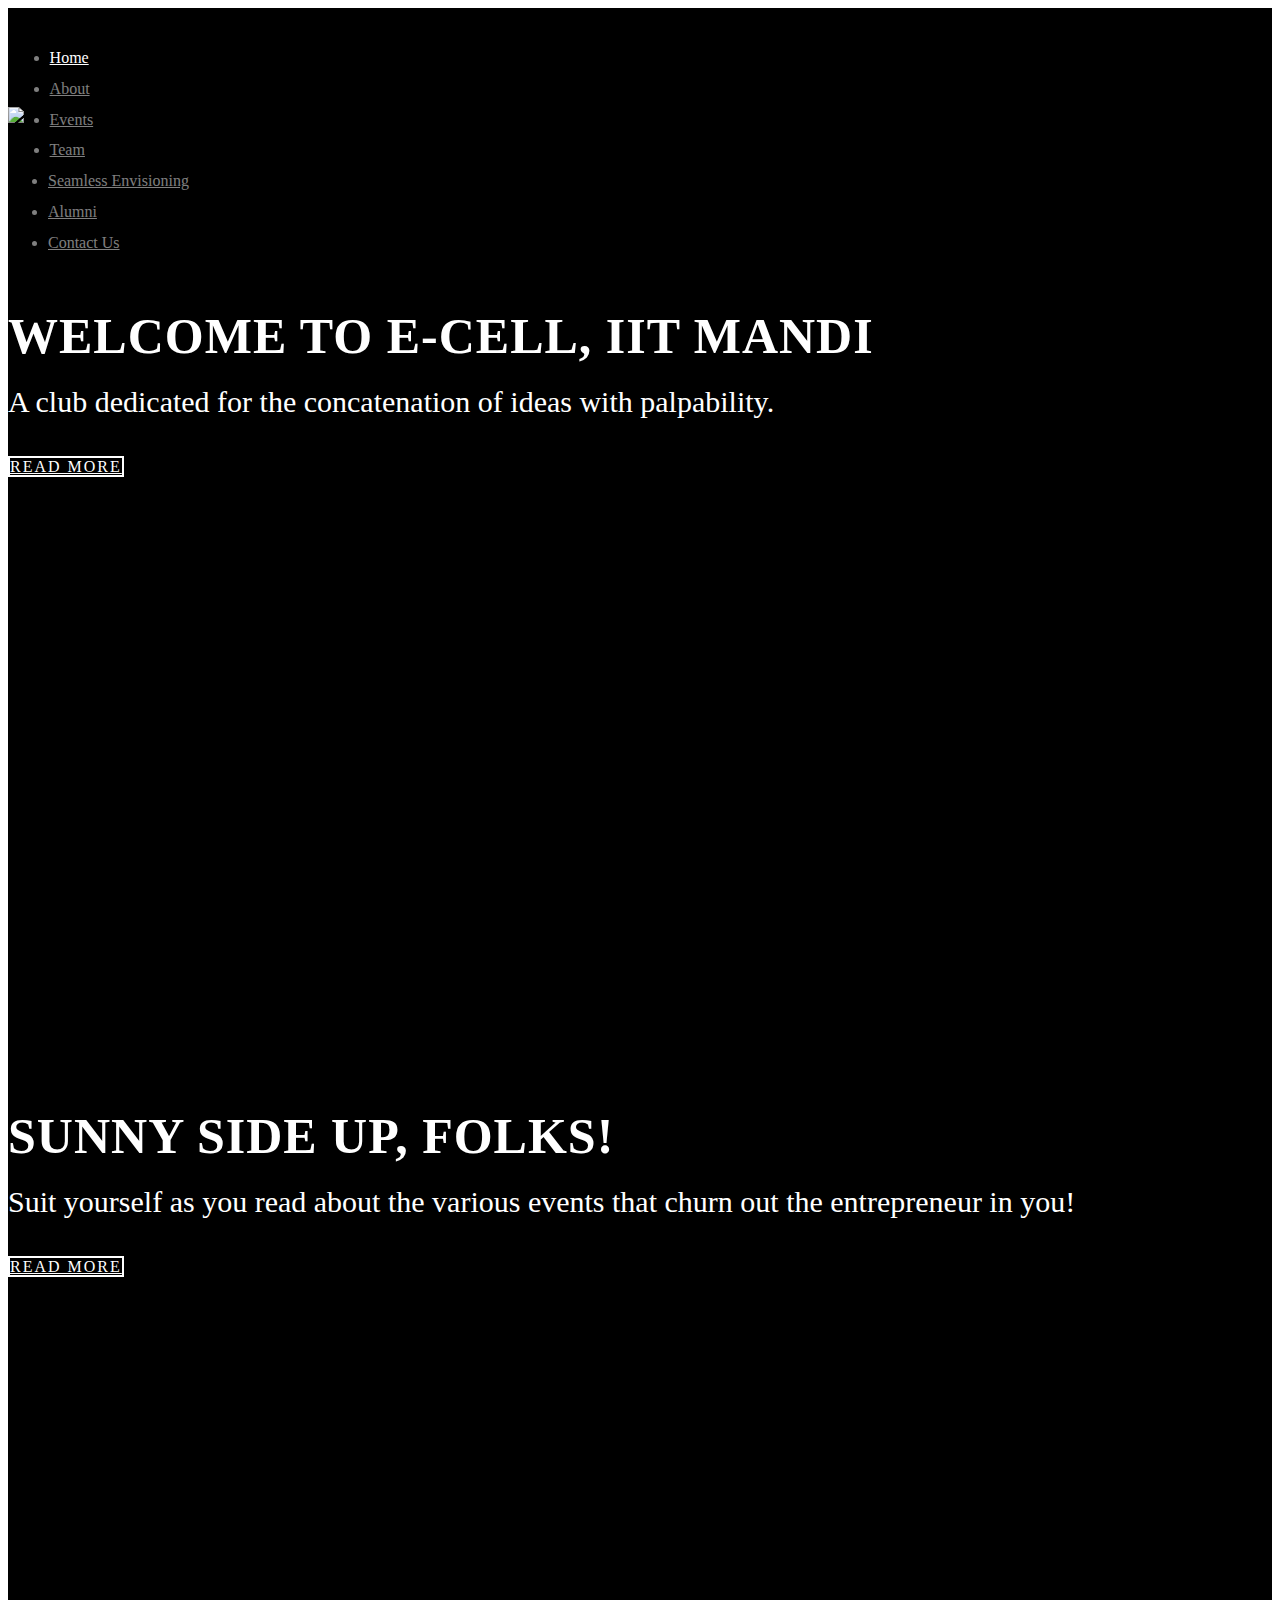
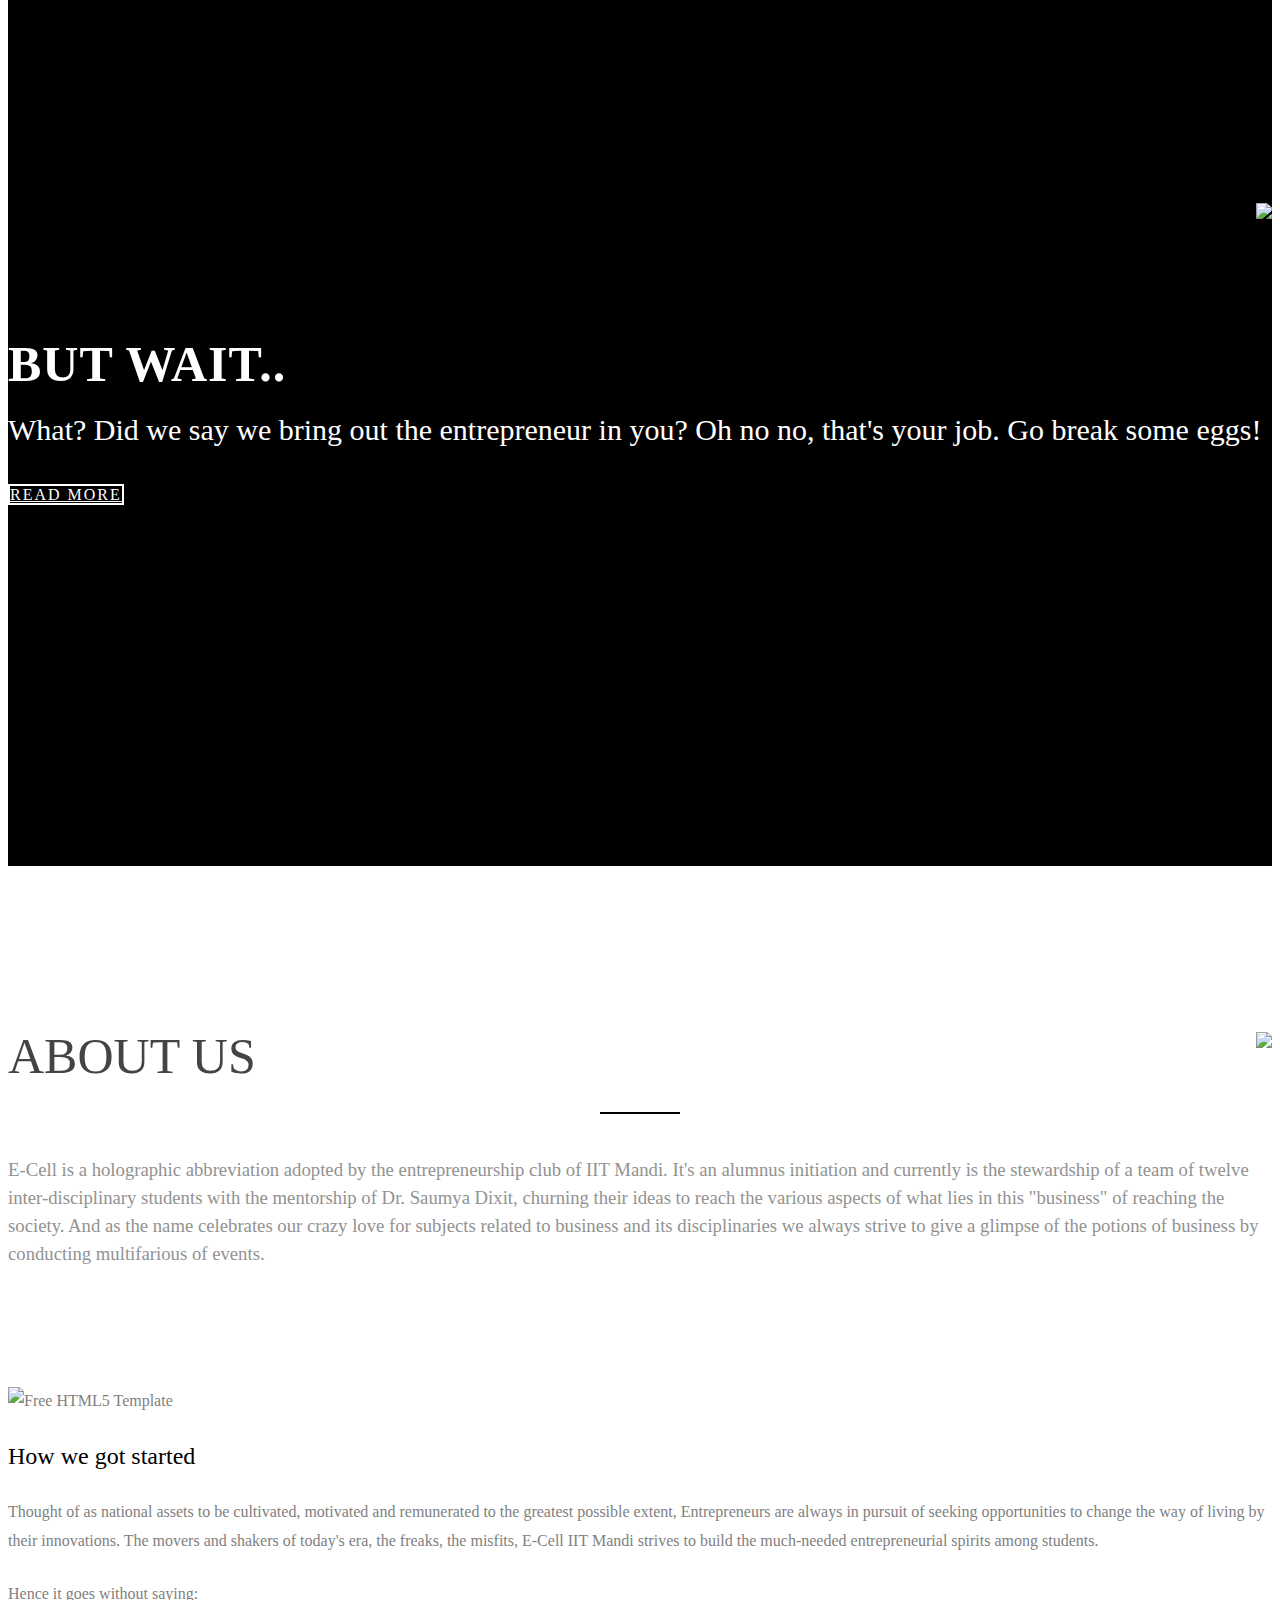
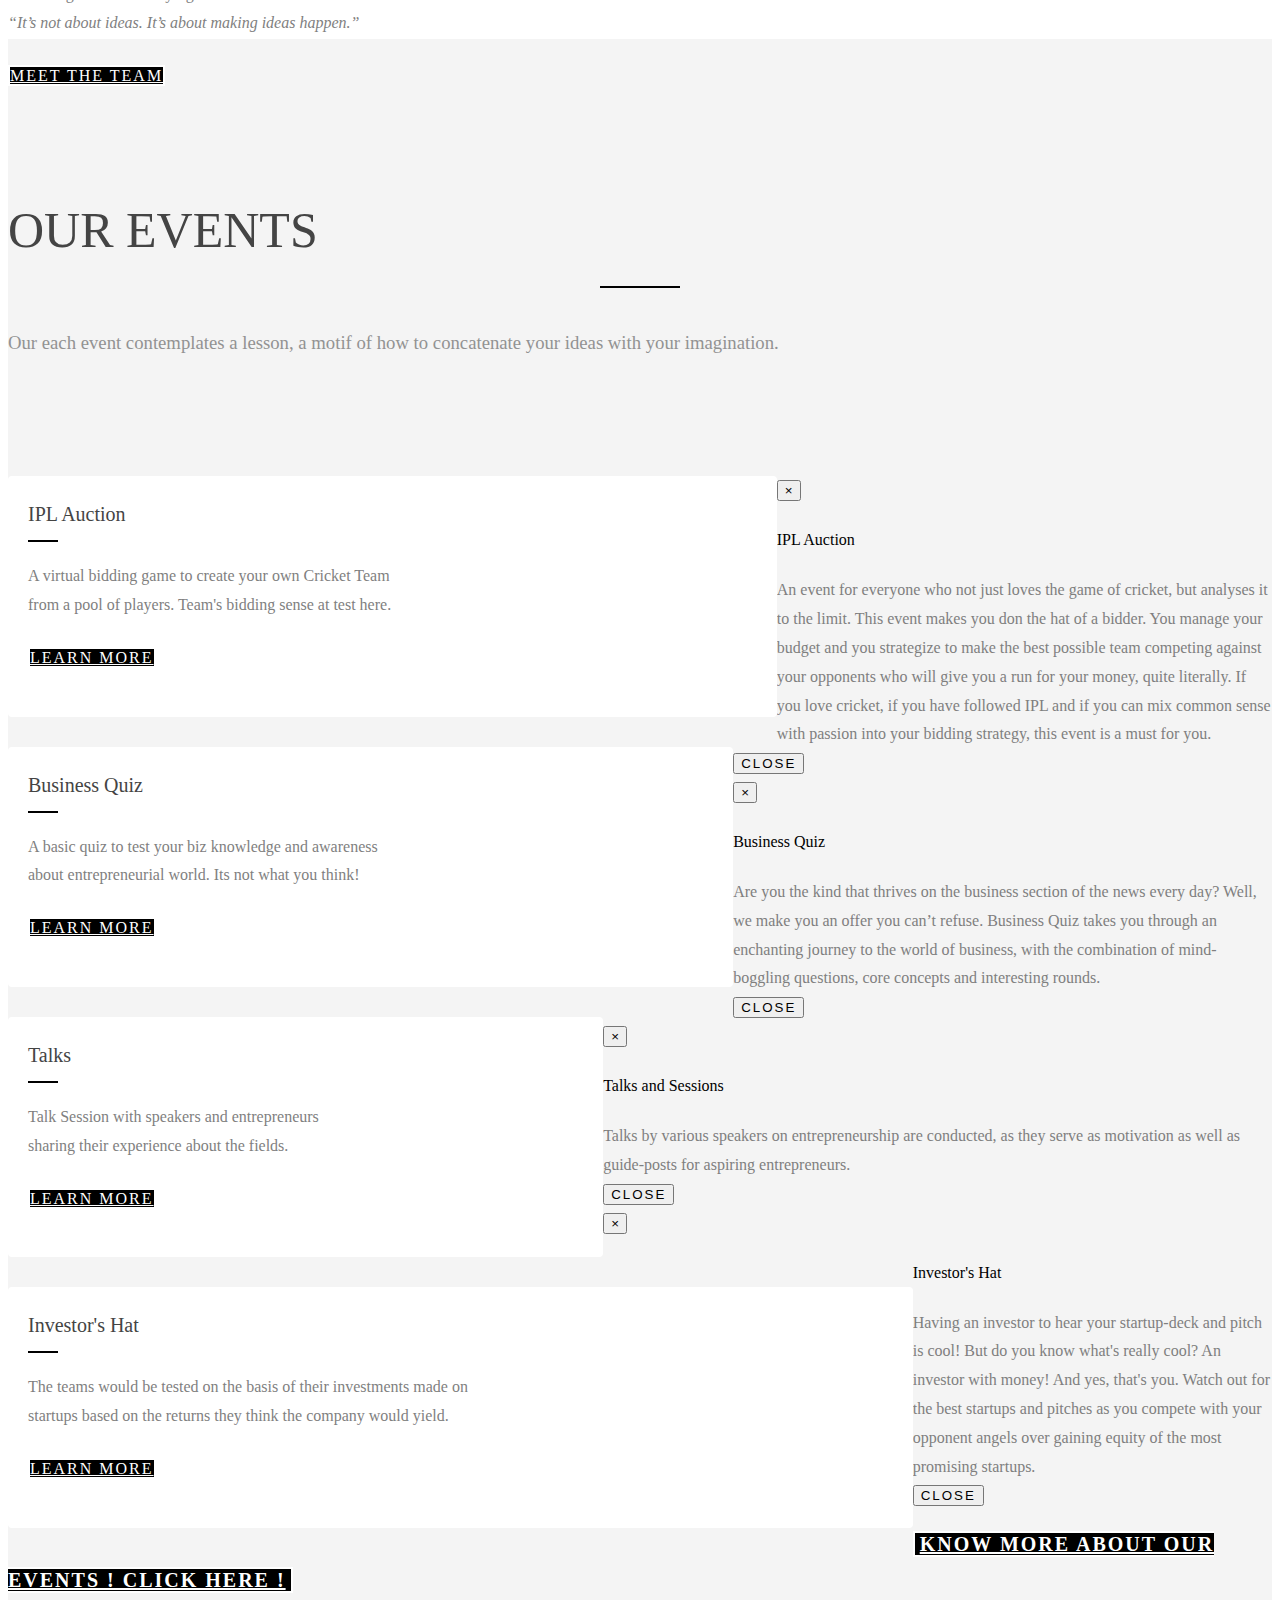
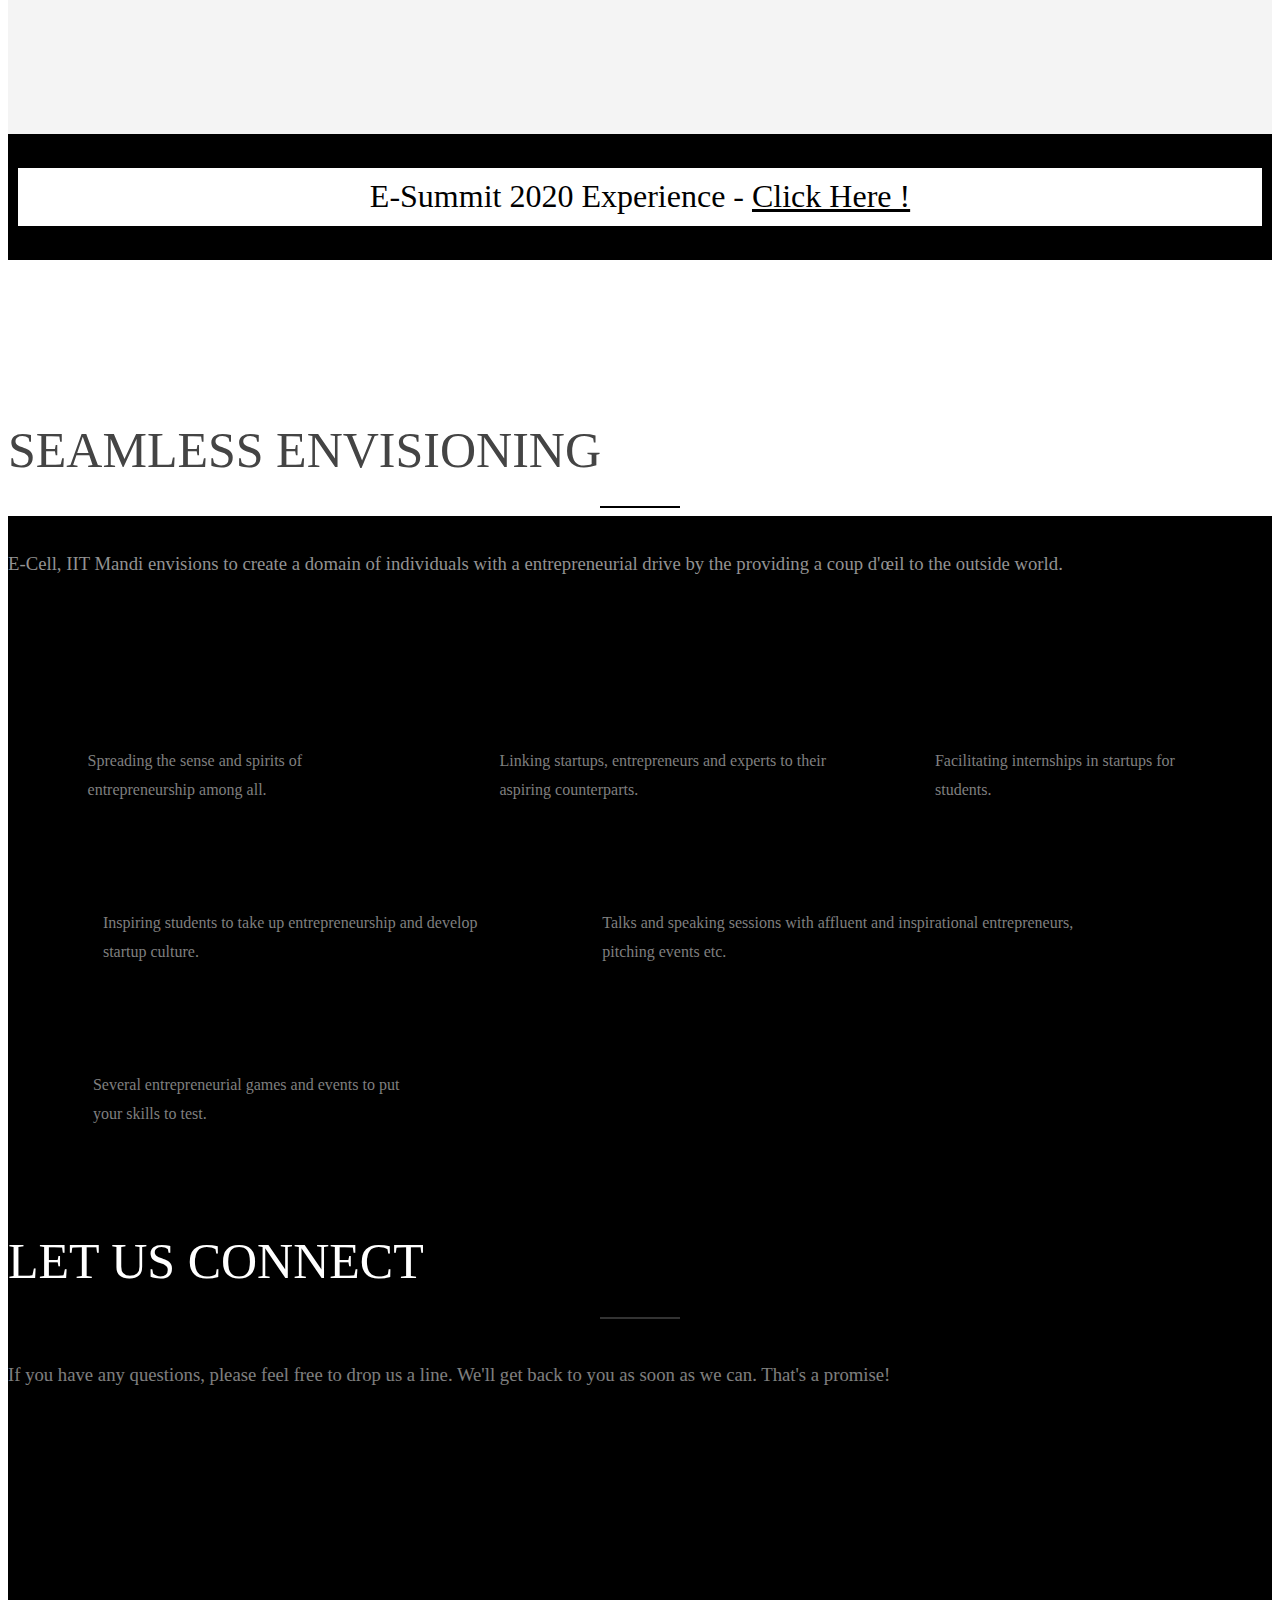
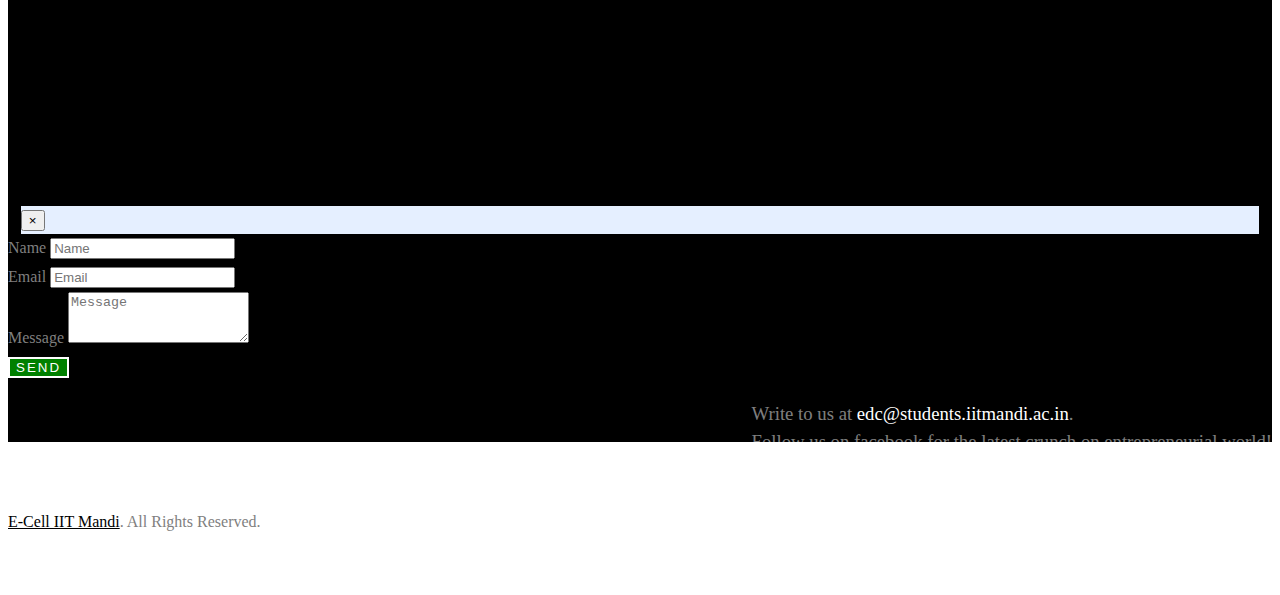
==== commit 7a380e26: "test_commit" ====
--- a/index.html
+++ b/index.html
@@ -1,7 +1,8 @@
 <!--
 	For E-Cell IIT Mandi
-	WebMaster : Hritik Gupta
 -->
+
+
 <!DOCTYPE html>
 <!--[if gt IE 8]><!--> <html class="no-js"> <!--<![endif]-->
 	<head>
@@ -237,6 +238,7 @@
 			</div>
 		</div>
 	</div>
+</div>
 
 	<div id="fh5co-press" data-section="press">
 		<div class="container">
@@ -527,12 +529,8 @@
 		</div>
 	</div>
 	<footer id="footer" role="contentinfo">
-		<div class="container">
-			<div class="row">
-				<div class="col-md-12">
-					<p class="copyright text-center"><a href="index.html">E-Cell IIT Mandi</a>. All Rights Reserved.</p>
-				</div>
-			</div>
+		<div>
+			<p class="copyright text-center"><a href="index.html">E-Cell IIT Mandi</a>. All Rights Reserved.</p>
 		</div>
 	</footer>
 
